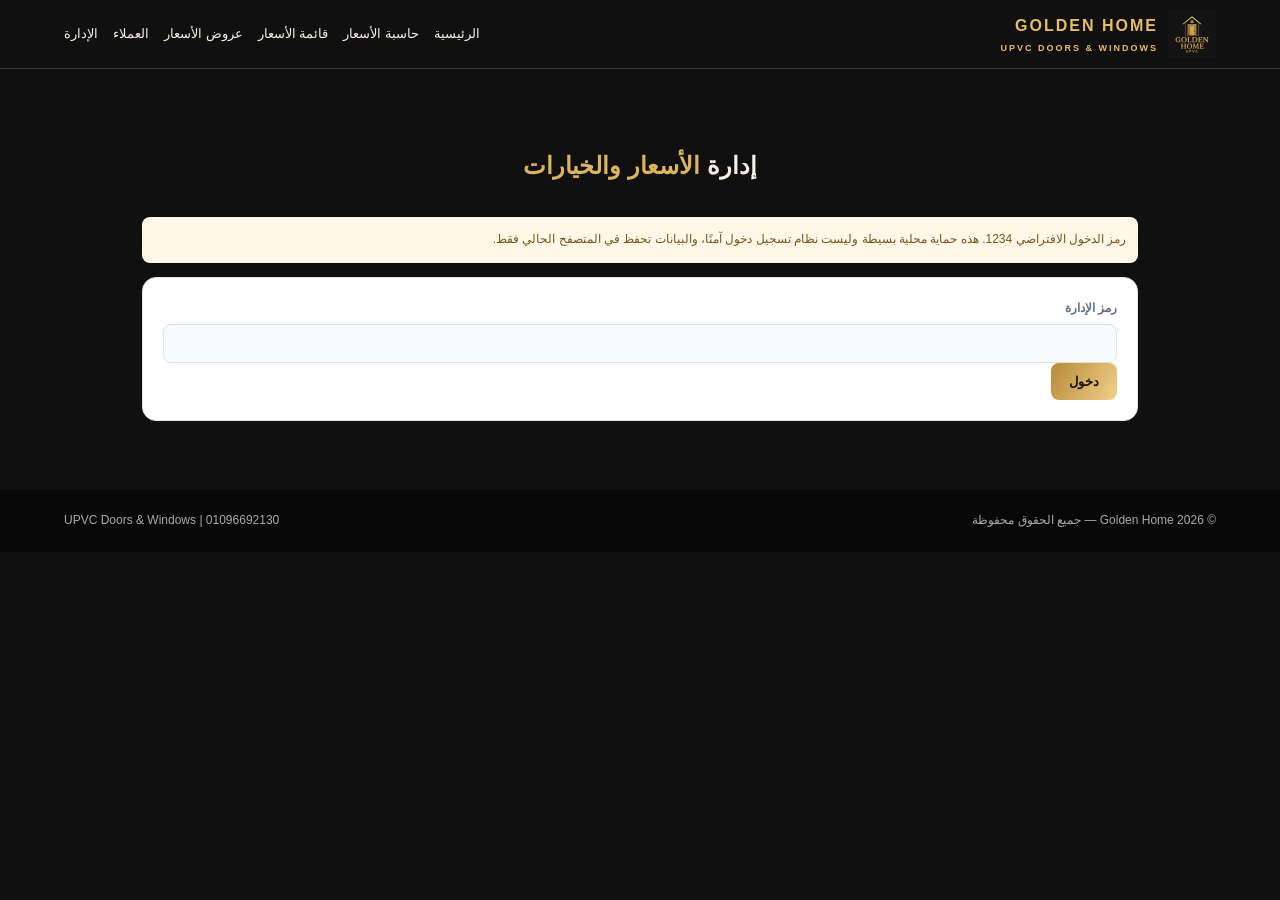
==== admin.html @ 67b8891d "Add files via upload" ====
<!doctype html><html lang="ar" dir="rtl"><head><meta charset="utf-8"><meta name="viewport" content="width=device-width,initial-scale=1"><title>إدارة الأسعار | Golden Home</title><link rel="icon" href="golden-home-logo.png"><link rel="stylesheet" href="style.css"></head><body><header class="header"><a class="brand" href="index.html"><img src="golden-home-logo.png" alt="Golden Home"><span>GOLDEN HOME<small>UPVC DOORS & WINDOWS</small></span></a><button class="menu" onclick="document.querySelector('.nav').classList.toggle('open')">☰</button><nav class="nav"><a href="index.html">الرئيسية</a><a href="calculator.html">حاسبة الأسعار</a><a href="prices.html">قائمة الأسعار</a><a href="quotes.html">عروض الأسعار</a><a href="customers.html">العملاء</a><a href="admin.html">الإدارة</a></nav></header><main class="page"><div class="heading"><h2>إدارة <em>الأسعار والخيارات</em></h2></div><div class="notice">رمز الدخول الافتراضي 1234. هذه حماية محلية بسيطة وليست نظام تسجيل دخول آمنًا، والبيانات تحفظ في المتصفح الحالي فقط.</div><section class="panel" id="loginBox"><label class="field">رمز الإدارة<input id="pin" type="password"></label><button class="btn gold" onclick="loginAdmin()">دخول</button></section><section id="adminBox" class="hidden"><div id="adminFields"></div><div class="actions"><button class="btn gold" onclick="saveAdmin()">حفظ الأسعار</button><button class="btn dark" onclick="changePin()">تغيير رمز الدخول</button></div></section></main><footer><span>© 2026 Golden Home — جميع الحقوق محفوظة</span><span>01096692130 | UPVC Doors & Windows</span></footer><script src="app.js"></script></body></html>
---- style.css ----
*{box-sizing:border-box}body{margin:0;background:#101010;color:#f5f1e8;font-family:Arial,Tahoma,sans-serif;line-height:1.8}a{text-decoration:none;color:inherit}.header{position:sticky;top:0;background:#101010;border-bottom:1px solid #49391d;padding:10px 5%;display:flex;align-items:center;justify-content:space-between;gap:15px;z-index:5}.brand{display:flex;align-items:center;gap:10px;color:#e8bd63;font-weight:bold;letter-spacing:2px}.brand img{width:48px;height:48px;object-fit:contain}.brand small{display:block;font-size:9px}.nav{display:flex;gap:15px;flex-wrap:wrap;font-size:13px}.nav a:hover{color:#e8bd63}.menu{display:none}.btn{display:inline-block;border:0;border-radius:8px;padding:11px 18px;font-weight:bold;cursor:pointer}.gold{background:linear-gradient(120deg,#b88937,#f0d18a);color:#17130b}.dark{background:#111a2d;color:white}.outline{border:1px solid #c8a35b;color:#e9c778}.hero{padding:90px 9%;min-height:390px;background:linear-gradient(90deg,#090909ee,#09090988),url('https://images.unsplash.com/photo-1600607687939-ce8a6c25118c?auto=format&fit=crop&w=1600&q=85') center/cover}.hero h1{font-size:clamp(38px,6vw,64px);line-height:1.25}.hero em,h2 em{color:#dcb45e;font-style:normal}.hero p,.muted{color:#aaa}.section,.page{padding:55px 6%;max-width:1150px;margin:auto}.heading{text-align:center;margin:0 auto 30px}.heading p{color:#aaa}.grid{display:grid;grid-template-columns:repeat(auto-fit,minmax(220px,1fr));gap:16px}.tile,.panel{background:white;color:#182033;border:1px solid #dfe4eb;border-radius:14px;padding:20px;margin:14px 0}.tile{min-height:170px;display:flex;flex-direction:column;justify-content:space-between}.field-grid,.specs{display:grid;grid-template-columns:repeat(2,minmax(0,1fr));gap:12px}.field{display:flex;flex-direction:column;gap:5px;color:#637084;font-size:12px;font-weight:bold}.field input,.field select,.field textarea,.input{width:100%;border:1px solid #dce2ea;border-radius:8px;background:#f8fafc;padding:11px;color:#172033;min-width:0}.full{grid-column:1/-1}.measure{display:grid;grid-template-columns:repeat(3,1fr);gap:8px}.area{background:#f0f3f8;color:#293449;padding:10px;border-radius:8px;display:flex;justify-content:space-between;margin:12px 0}.preview{background:#f8fafc;border:1px solid #e0e6ed;border-radius:10px;text-align:center;margin-top:12px}.preview svg{width:100%;height:160px}.addons{display:grid;grid-template-columns:repeat(2,1fr);gap:8px;margin-top:10px}.addon{border:1px solid #e4e8ee;border-radius:8px;padding:9px;color:#273247;font-size:12px;display:flex;gap:8px}.addon small{margin-right:auto}.item-head{background:#f2f5f9;padding:12px;display:flex;justify-content:space-between;color:#172033}.item-body{padding:16px}.totalbar{background:#111a2d;color:white;border-radius:9px;padding:13px;margin-top:12px;display:flex;justify-content:space-between;flex-wrap:wrap}.totalbar strong{color:#f1cf7d}.actions{display:flex;gap:9px;flex-wrap:wrap;margin-top:14px}.table{width:100%;border-collapse:collapse;color:#202a3b;font-size:13px}.table td,.table th{padding:9px;border-bottom:1px solid #e5e9ef;text-align:right}.table th{background:#f2f5f8}.adminrow{display:grid;grid-template-columns:1fr 110px 35px;gap:7px;margin:8px 0}.adminrow input{min-width:0;padding:8px;border:1px solid #ddd;border-radius:7px}.hidden{display:none!important}.notice{background:#fff8e8;color:#79551b;padding:12px;border-radius:8px;font-size:12px}footer{padding:20px 5%;background:#080808;color:#aaa;font-size:12px;display:flex;justify-content:space-between;flex-wrap:wrap}@media(max-width:700px){.header{padding:8px 3%}.brand img{width:40px;height:40px}.menu{display:block;background:none;color:#e8bd63;border:0;font-size:22px}.nav{display:none;position:absolute;top:62px;right:0;left:0;background:#111;padding:18px;flex-direction:column}.nav.open{display:flex}.section,.page{padding:35px 4%}.hero{padding:65px 6%}.field-grid,.specs{grid-template-columns:1fr}.full{grid-column:auto}.addons{grid-template-columns:1fr}.measure{gap:5px}.measure input{padding:8px 3px}.adminrow{grid-template-columns:1fr 80px 30px}.panel{padding:14px}}
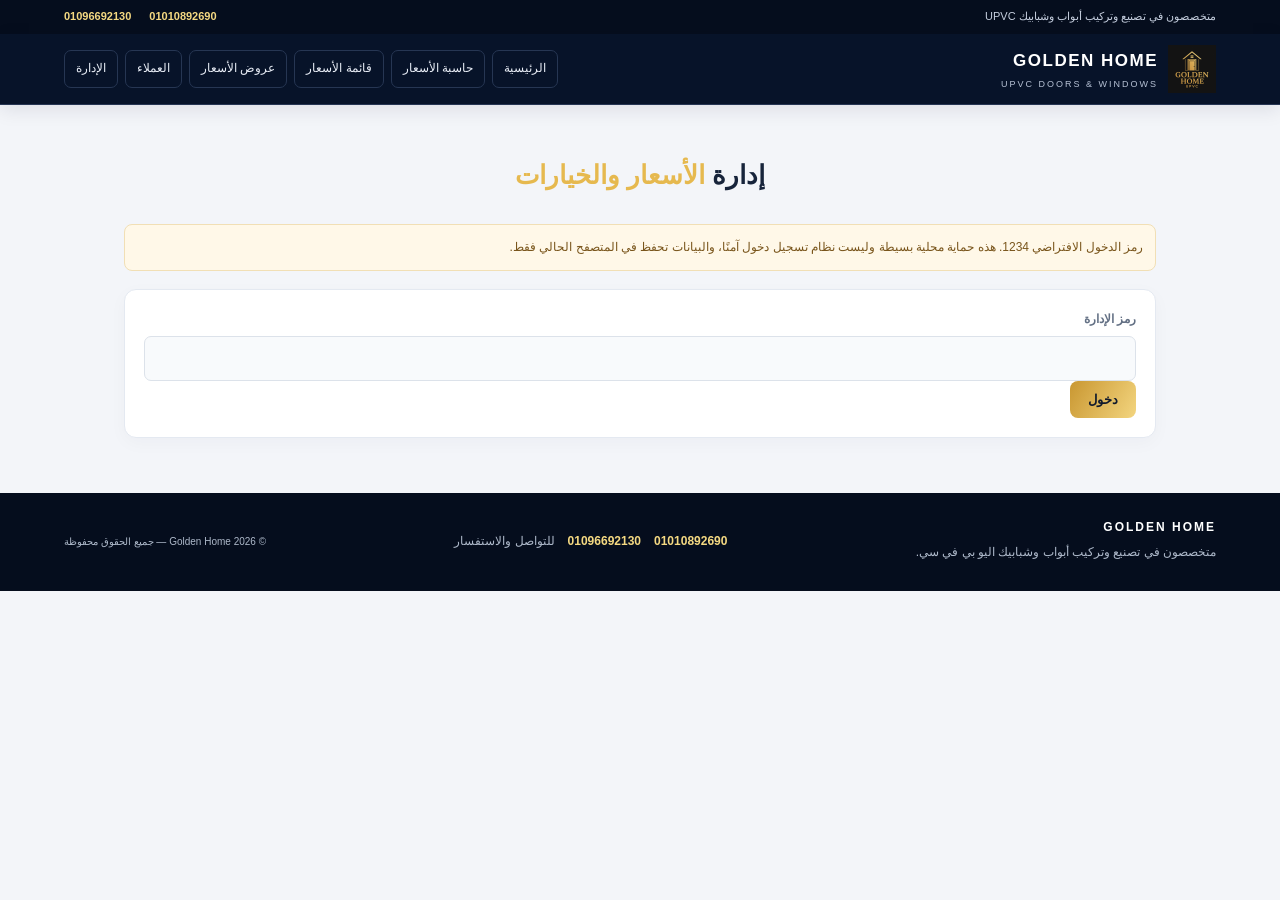
==== commit 07d08b7c: "Add files via upload" ====
--- a/admin.html
+++ b/admin.html
@@ -1 +1,2 @@
-<!doctype html><html lang="ar" dir="rtl"><head><meta charset="utf-8"><meta name="viewport" content="width=device-width,initial-scale=1"><title>إدارة الأسعار | Golden Home</title><link rel="icon" href="golden-home-logo.png"><link rel="stylesheet" href="style.css"></head><body><header class="header"><a class="brand" href="index.html"><img src="golden-home-logo.png" alt="Golden Home"><span>GOLDEN HOME<small>UPVC DOORS & WINDOWS</small></span></a><button class="menu" onclick="document.querySelector('.nav').classList.toggle('open')">☰</button><nav class="nav"><a href="index.html">الرئيسية</a><a href="calculator.html">حاسبة الأسعار</a><a href="prices.html">قائمة الأسعار</a><a href="quotes.html">عروض الأسعار</a><a href="customers.html">العملاء</a><a href="admin.html">الإدارة</a></nav></header><main class="page"><div class="heading"><h2>إدارة <em>الأسعار والخيارات</em></h2></div><div class="notice">رمز الدخول الافتراضي 1234. هذه حماية محلية بسيطة وليست نظام تسجيل دخول آمنًا، والبيانات تحفظ في المتصفح الحالي فقط.</div><section class="panel" id="loginBox"><label class="field">رمز الإدارة<input id="pin" type="password"></label><button class="btn gold" onclick="loginAdmin()">دخول</button></section><section id="adminBox" class="hidden"><div id="adminFields"></div><div class="actions"><button class="btn gold" onclick="saveAdmin()">حفظ الأسعار</button><button class="btn dark" onclick="changePin()">تغيير رمز الدخول</button></div></section></main><footer><span>© 2026 Golden Home — جميع الحقوق محفوظة</span><span>01096692130 | UPVC Doors & Windows</span></footer><script src="app.js"></script></body></html>+<!doctype html><html lang="ar" dir="rtl"><head><meta charset="utf-8"><meta name="viewport" content="width=device-width,initial-scale=1"><title>إدارة الأسعار | Golden Home</title><link rel="icon" href="golden-home-logo.png"><link rel="stylesheet" href="style.css"></head><body><div class="topline"><span>متخصصون في تصنيع وتركيب أبواب وشبابيك UPVC</span><div class="top-phones"><a href="tel:01096692130">01096692130</a><a href="tel:01010892690">01010892690</a></div></div>
+<header class="header"><a class="brand" href="index.html"><img src="golden-home-logo.png" alt="Golden Home"><span><b>GOLDEN HOME</b><small>UPVC DOORS & WINDOWS</small></span></a><button class="menu" aria-label="فتح القائمة" onclick="document.querySelector('.nav').classList.toggle('open')">☰</button><nav class="nav"><a href="index.html">الرئيسية</a><a href="calculator.html">حاسبة الأسعار</a><a href="prices.html">قائمة الأسعار</a><a href="quotes.html">عروض الأسعار</a><a href="customers.html">العملاء</a><a href="admin.html">الإدارة</a></nav></header><main class="page"><div class="heading"><h2>إدارة <em>الأسعار والخيارات</em></h2></div><div class="notice">رمز الدخول الافتراضي 1234. هذه حماية محلية بسيطة وليست نظام تسجيل دخول آمنًا، والبيانات تحفظ في المتصفح الحالي فقط.</div><section class="panel" id="loginBox"><label class="field">رمز الإدارة<input id="pin" type="password"></label><button class="btn gold" onclick="loginAdmin()">دخول</button></section><section id="adminBox" class="hidden"><div id="adminFields"></div><div class="actions"><button class="btn gold" onclick="saveAdmin()">حفظ الأسعار</button><button class="btn dark" onclick="changePin()">تغيير رمز الدخول</button></div></section></main><footer><div><b>GOLDEN HOME</b><p>متخصصون في تصنيع وتركيب أبواب وشبابيك اليو بي في سي.</p></div><div class="footer-phones"><span>للتواصل والاستفسار</span><a href="tel:01096692130">01096692130</a><a href="tel:01010892690">01010892690</a></div><small>© 2026 Golden Home — جميع الحقوق محفوظة</small></footer><script src="app.js"></script></body></html>
--- a/style.css
+++ b/style.css
@@ -1 +1 @@
-*{box-sizing:border-box}body{margin:0;background:#101010;color:#f5f1e8;font-family:Arial,Tahoma,sans-serif;line-height:1.8}a{text-decoration:none;color:inherit}.header{position:sticky;top:0;background:#101010;border-bottom:1px solid #49391d;padding:10px 5%;display:flex;align-items:center;justify-content:space-between;gap:15px;z-index:5}.brand{display:flex;align-items:center;gap:10px;color:#e8bd63;font-weight:bold;letter-spacing:2px}.brand img{width:48px;height:48px;object-fit:contain}.brand small{display:block;font-size:9px}.nav{display:flex;gap:15px;flex-wrap:wrap;font-size:13px}.nav a:hover{color:#e8bd63}.menu{display:none}.btn{display:inline-block;border:0;border-radius:8px;padding:11px 18px;font-weight:bold;cursor:pointer}.gold{background:linear-gradient(120deg,#b88937,#f0d18a);color:#17130b}.dark{background:#111a2d;color:white}.outline{border:1px solid #c8a35b;color:#e9c778}.hero{padding:90px 9%;min-height:390px;background:linear-gradient(90deg,#090909ee,#09090988),url('https://images.unsplash.com/photo-1600607687939-ce8a6c25118c?auto=format&fit=crop&w=1600&q=85') center/cover}.hero h1{font-size:clamp(38px,6vw,64px);line-height:1.25}.hero em,h2 em{color:#dcb45e;font-style:normal}.hero p,.muted{color:#aaa}.section,.page{padding:55px 6%;max-width:1150px;margin:auto}.heading{text-align:center;margin:0 auto 30px}.heading p{color:#aaa}.grid{display:grid;grid-template-columns:repeat(auto-fit,minmax(220px,1fr));gap:16px}.tile,.panel{background:white;color:#182033;border:1px solid #dfe4eb;border-radius:14px;padding:20px;margin:14px 0}.tile{min-height:170px;display:flex;flex-direction:column;justify-content:space-between}.field-grid,.specs{display:grid;grid-template-columns:repeat(2,minmax(0,1fr));gap:12px}.field{display:flex;flex-direction:column;gap:5px;color:#637084;font-size:12px;font-weight:bold}.field input,.field select,.field textarea,.input{width:100%;border:1px solid #dce2ea;border-radius:8px;background:#f8fafc;padding:11px;color:#172033;min-width:0}.full{grid-column:1/-1}.measure{display:grid;grid-template-columns:repeat(3,1fr);gap:8px}.area{background:#f0f3f8;color:#293449;padding:10px;border-radius:8px;display:flex;justify-content:space-between;margin:12px 0}.preview{background:#f8fafc;border:1px solid #e0e6ed;border-radius:10px;text-align:center;margin-top:12px}.preview svg{width:100%;height:160px}.addons{display:grid;grid-template-columns:repeat(2,1fr);gap:8px;margin-top:10px}.addon{border:1px solid #e4e8ee;border-radius:8px;padding:9px;color:#273247;font-size:12px;display:flex;gap:8px}.addon small{margin-right:auto}.item-head{background:#f2f5f9;padding:12px;display:flex;justify-content:space-between;color:#172033}.item-body{padding:16px}.totalbar{background:#111a2d;color:white;border-radius:9px;padding:13px;margin-top:12px;display:flex;justify-content:space-between;flex-wrap:wrap}.totalbar strong{color:#f1cf7d}.actions{display:flex;gap:9px;flex-wrap:wrap;margin-top:14px}.table{width:100%;border-collapse:collapse;color:#202a3b;font-size:13px}.table td,.table th{padding:9px;border-bottom:1px solid #e5e9ef;text-align:right}.table th{background:#f2f5f8}.adminrow{display:grid;grid-template-columns:1fr 110px 35px;gap:7px;margin:8px 0}.adminrow input{min-width:0;padding:8px;border:1px solid #ddd;border-radius:7px}.hidden{display:none!important}.notice{background:#fff8e8;color:#79551b;padding:12px;border-radius:8px;font-size:12px}footer{padding:20px 5%;background:#080808;color:#aaa;font-size:12px;display:flex;justify-content:space-between;flex-wrap:wrap}@media(max-width:700px){.header{padding:8px 3%}.brand img{width:40px;height:40px}.menu{display:block;background:none;color:#e8bd63;border:0;font-size:22px}.nav{display:none;position:absolute;top:62px;right:0;left:0;background:#111;padding:18px;flex-direction:column}.nav.open{display:flex}.section,.page{padding:35px 4%}.hero{padding:65px 6%}.field-grid,.specs{grid-template-columns:1fr}.full{grid-column:auto}.addons{grid-template-columns:1fr}.measure{gap:5px}.measure input{padding:8px 3px}.adminrow{grid-template-columns:1fr 80px 30px}.panel{padding:14px}}+:root{--navy:#071329;--navy2:#101f3b;--ink:#17243b;--muted:#748096;--gold:#e6b94f;--gold2:#f5d982;--line:#e4e9f1;--paper:#fff;--bg:#f3f5f9;--teal:#0e9c91}*{box-sizing:border-box}html{scroll-behavior:smooth}body{margin:0;background:var(--bg);color:var(--ink);font-family:Arial,Tahoma,sans-serif;line-height:1.8}a{text-decoration:none;color:inherit}.topline{min-height:34px;padding:5px 5%;display:flex;justify-content:space-between;align-items:center;gap:12px;background:#050d1d;color:#c6cfdf;font-size:11px}.top-phones{display:flex;gap:18px;direction:ltr}.top-phones a,.footer-phones a{color:var(--gold2);font-weight:700}.header{position:sticky;top:0;background:var(--navy);color:#fff;border-bottom:1px solid #263553;padding:11px 5%;display:flex;align-items:center;justify-content:space-between;gap:16px;z-index:20;box-shadow:0 5px 18px #07132918}.brand{display:flex;align-items:center;gap:10px;color:#fff;letter-spacing:1.5px;white-space:nowrap}.brand img{width:48px;height:48px;object-fit:contain}.brand b{font-size:17px}.brand small{display:block;font-size:9px;letter-spacing:2px;color:#b7c2d5}.nav{display:flex;gap:7px;flex-wrap:wrap;align-items:center}.nav a{font-size:12px;padding:7px 11px;border:1px solid #263653;border-radius:7px;color:#e8edf6;transition:.2s}.nav a:hover,.nav a:focus{background:var(--gold);border-color:var(--gold);color:#101a2c}.menu{display:none;background:none;color:var(--gold2);border:0;font-size:25px;cursor:pointer}.hero{min-height:430px;padding:72px 7%;display:flex;align-items:center;background:radial-gradient(circle at 80% 30%,#20375d 0,#0d1b34 35%,#050d1d 78%);color:white;position:relative;overflow:hidden}.hero:after{content:"";position:absolute;width:370px;height:370px;border:1px solid #d9b45140;border-radius:50%;left:-90px;top:20px;box-shadow:0 0 0 35px #d9b4510b,0 0 0 75px #d9b45108}.hero-inner{max-width:850px;position:relative;z-index:1}.eyebrow{display:inline-block;color:var(--gold2);font-size:12px;font-weight:700;letter-spacing:1.5px}.eyebrow.light{color:#9a762b;letter-spacing:0}.hero h1{font-size:clamp(34px,6vw,58px);line-height:1.25;margin:14px 0}.hero h1 em,h2 em{color:var(--gold);font-style:normal}.hero p{max-width:620px;color:#c4cede;font-size:16px}.hero-actions{display:flex;gap:10px;flex-wrap:wrap;margin-top:25px}.hero-points{display:flex;gap:22px;flex-wrap:wrap;margin-top:28px;color:#d6deea;font-size:12px}.hero-points span:before{content:"✓";color:var(--gold);margin-left:7px}.btn{display:inline-flex;align-items:center;justify-content:center;border:0;border-radius:8px;padding:11px 18px;font-weight:bold;cursor:pointer;font-family:inherit;font-size:13px;transition:.18s}.btn:hover{transform:translateY(-1px);filter:brightness(1.04)}.gold{background:linear-gradient(120deg,#c99731,#f3d57f);color:#111a2c}.dark{background:var(--navy);color:white}.outline{border:1px solid var(--gold);color:#a47a20;background:transparent}.ghost{border:1px solid #8e9bb2;color:#fff;background:#ffffff0b}.section,.page{padding:42px 5%;max-width:1160px;margin:auto}.heading{text-align:center;margin:0 auto 25px}.heading h2{font-size:26px;margin:5px 0}.heading p{color:var(--muted);font-size:13px;margin:4px auto;max-width:680px}.grid{display:grid;grid-template-columns:repeat(auto-fit,minmax(205px,1fr));gap:14px}.tile,.panel{background:var(--paper);color:var(--ink);border:1px solid var(--line);border-radius:12px;padding:19px;margin:13px 0;box-shadow:0 5px 18px #14213a08}.tile{min-height:170px;display:flex;flex-direction:column;justify-content:space-between;border-top:3px solid var(--gold)}.tile h3{margin:0 0 5px}.tile p{color:var(--muted);font-size:13px}.field-grid,.specs{display:grid;grid-template-columns:repeat(2,minmax(0,1fr));gap:12px}.field{display:flex;flex-direction:column;gap:5px;color:#637084;font-size:12px;font-weight:bold}.field input,.field select,.field textarea,.input{width:100%;border:1px solid #dce2ea;border-radius:7px;background:#f8fafc;padding:10px;color:#172033;min-width:0;font:inherit;font-size:13px}.field input:focus,.field select:focus{outline:2px solid #e6b94f55;border-color:#c69b3e}.full{grid-column:1/-1}.measure{display:grid;grid-template-columns:repeat(3,1fr);gap:8px}.area{background:#f0f3f8;color:#293449;padding:10px;border-radius:8px;display:flex;justify-content:space-between;margin:12px 0;font-size:12px}.preview{background:#f8fafc;border:1px solid #e0e6ed;border-radius:10px;text-align:center;margin-top:12px}.preview svg{width:100%;height:160px}.addons{display:grid;grid-template-columns:repeat(2,1fr);gap:8px;margin-top:10px}.addon{border:1px solid #e4e8ee;border-radius:8px;padding:9px;color:#273247;font-size:12px;display:flex;gap:8px;align-items:center}.addon small{margin-right:auto;color:#8b6b27}.item-head{background:var(--navy);padding:11px 14px;display:flex;justify-content:space-between;color:white;border-radius:8px}.item-head button{border:1px solid #65718a;background:#172947;color:#fff;border-radius:6px;padding:4px 10px;cursor:pointer}.item-body{padding:15px 3px}.item-body h4{margin:8px 0;color:#26344d}.totalbar{background:var(--navy);color:white;border-radius:9px;padding:13px;margin-top:12px;display:flex;justify-content:space-between;flex-wrap:wrap;gap:8px}.totalbar strong{color:var(--gold2)}.actions{display:flex;gap:9px;flex-wrap:wrap;margin-top:14px}.table{width:100%;border-collapse:collapse;color:#202a3b;font-size:13px}.table td,.table th{padding:9px;border-bottom:1px solid #e5e9ef;text-align:right}.table th{background:#f2f5f8}.adminrow{display:grid;grid-template-columns:1fr 110px 35px;gap:7px;margin:8px 0}.adminrow input{min-width:0;padding:8px;border:1px solid #ddd;border-radius:7px}.hidden{display:none!important}.notice{background:#fff8e8;color:#79551b;padding:12px;border-radius:8px;font-size:12px;border:1px solid #f1dfb5}footer{padding:24px 5%;background:#050d1d;color:#aeb9ca;font-size:12px;display:flex;justify-content:space-between;align-items:center;gap:18px;flex-wrap:wrap}footer b{color:#fff;letter-spacing:2px}footer p{margin:3px 0}.footer-phones{display:flex;gap:13px;align-items:center;flex-wrap:wrap;direction:ltr}.footer-phones span{direction:rtl;color:#aeb9ca}.page>.panel:first-of-type{margin-top:18px}@media(max-width:760px){.topline{padding:5px 3%;font-size:10px;flex-wrap:wrap}.top-phones{gap:10px}.header{padding:8px 3%}.brand img{width:40px;height:40px}.brand b{font-size:15px}.menu{display:block}.nav{display:none;position:absolute;top:100%;right:0;left:0;background:#08152c;padding:14px;flex-direction:column;align-items:stretch;border-top:1px solid #263653}.nav.open{display:flex}.nav a{text-align:center}.section,.page{padding:30px 4%}.hero{padding:55px 6%;min-height:390px}.hero:after{width:230px;height:230px;left:-110px}.hero p{font-size:14px}.hero-points{gap:10px}.heading h2{font-size:22px}.field-grid,.specs{grid-template-columns:1fr}.full{grid-column:auto}.addons{grid-template-columns:1fr}.measure{gap:5px}.measure input{padding:8px 3px}.adminrow{grid-template-columns:1fr 80px 30px}.panel{padding:14px}footer{align-items:flex-start;flex-direction:column}.footer-phones{direction:ltr}}
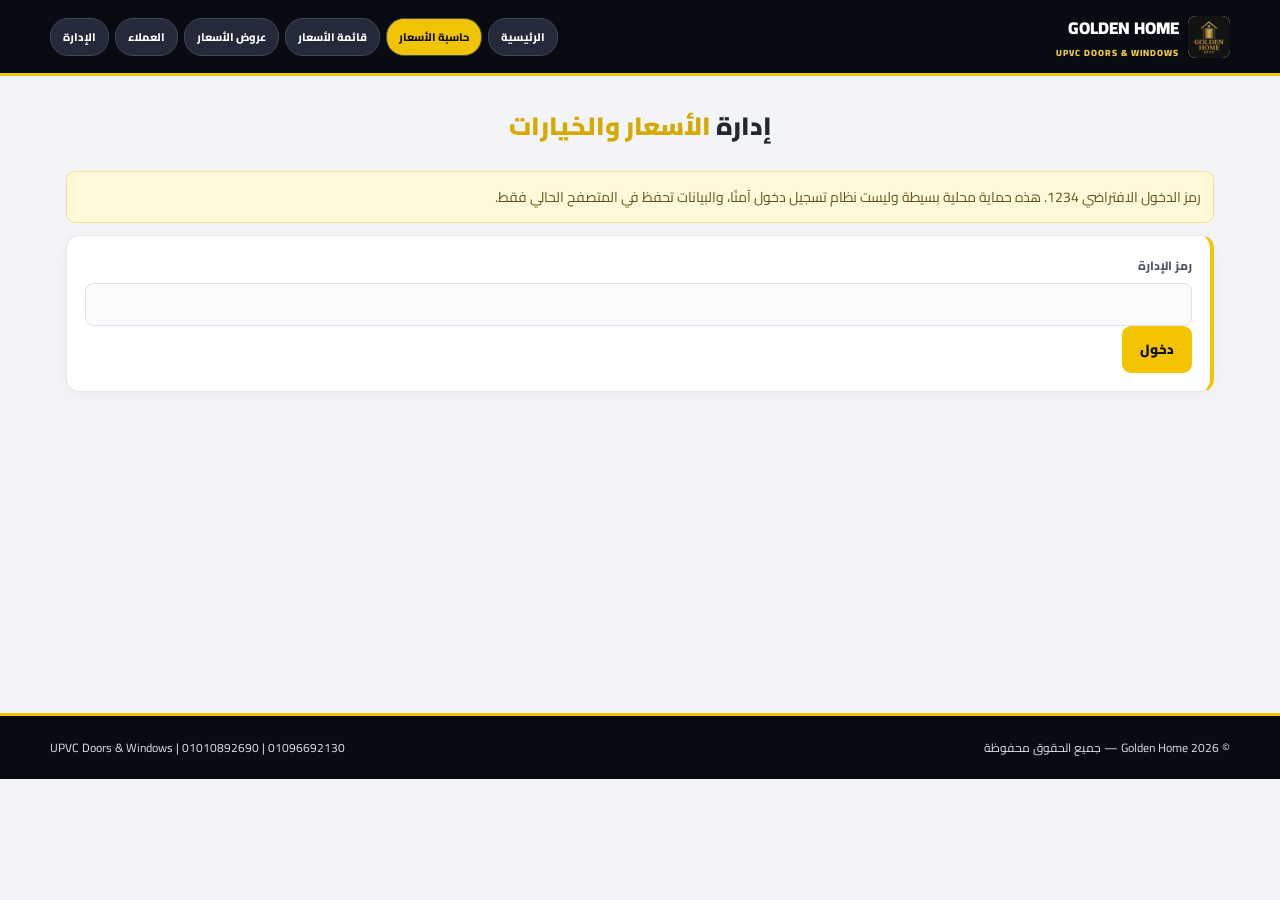
==== commit 62491806: "Add files via upload" ====
--- a/admin.html
+++ b/admin.html
@@ -1,2 +1 @@
-<!doctype html><html lang="ar" dir="rtl"><head><meta charset="utf-8"><meta name="viewport" content="width=device-width,initial-scale=1"><title>إدارة الأسعار | Golden Home</title><link rel="icon" href="golden-home-logo.png"><link rel="stylesheet" href="style.css"></head><body><div class="topline"><span>متخصصون في تصنيع وتركيب أبواب وشبابيك UPVC</span><div class="top-phones"><a href="tel:01096692130">01096692130</a><a href="tel:01010892690">01010892690</a></div></div>
-<header class="header"><a class="brand" href="index.html"><img src="golden-home-logo.png" alt="Golden Home"><span><b>GOLDEN HOME</b><small>UPVC DOORS & WINDOWS</small></span></a><button class="menu" aria-label="فتح القائمة" onclick="document.querySelector('.nav').classList.toggle('open')">☰</button><nav class="nav"><a href="index.html">الرئيسية</a><a href="calculator.html">حاسبة الأسعار</a><a href="prices.html">قائمة الأسعار</a><a href="quotes.html">عروض الأسعار</a><a href="customers.html">العملاء</a><a href="admin.html">الإدارة</a></nav></header><main class="page"><div class="heading"><h2>إدارة <em>الأسعار والخيارات</em></h2></div><div class="notice">رمز الدخول الافتراضي 1234. هذه حماية محلية بسيطة وليست نظام تسجيل دخول آمنًا، والبيانات تحفظ في المتصفح الحالي فقط.</div><section class="panel" id="loginBox"><label class="field">رمز الإدارة<input id="pin" type="password"></label><button class="btn gold" onclick="loginAdmin()">دخول</button></section><section id="adminBox" class="hidden"><div id="adminFields"></div><div class="actions"><button class="btn gold" onclick="saveAdmin()">حفظ الأسعار</button><button class="btn dark" onclick="changePin()">تغيير رمز الدخول</button></div></section></main><footer><div><b>GOLDEN HOME</b><p>متخصصون في تصنيع وتركيب أبواب وشبابيك اليو بي في سي.</p></div><div class="footer-phones"><span>للتواصل والاستفسار</span><a href="tel:01096692130">01096692130</a><a href="tel:01010892690">01010892690</a></div><small>© 2026 Golden Home — جميع الحقوق محفوظة</small></footer><script src="app.js"></script></body></html>+<!doctype html><html lang="ar" dir="rtl"><head><meta charset="utf-8"><meta name="viewport" content="width=device-width,initial-scale=1"><title>إدارة الأسعار | Golden Home</title><link rel="icon" href="golden-home-logo.png"><link rel="stylesheet" href="style.css"></head><body><header class="header"><a class="brand" href="index.html"><img src="golden-home-logo.png" alt="Golden Home"><span>GOLDEN HOME<small>UPVC DOORS & WINDOWS</small></span></a><button class="menu" onclick="document.querySelector('.nav').classList.toggle('open')">☰</button><nav class="nav"><a href="index.html">الرئيسية</a><a href="calculator.html">حاسبة الأسعار</a><a href="prices.html">قائمة الأسعار</a><a href="quotes.html">عروض الأسعار</a><a href="customers.html">العملاء</a><a href="admin.html">الإدارة</a></nav></header><main class="page"><div class="heading"><h2>إدارة <em>الأسعار والخيارات</em></h2></div><div class="notice">رمز الدخول الافتراضي 1234. هذه حماية محلية بسيطة وليست نظام تسجيل دخول آمنًا، والبيانات تحفظ في المتصفح الحالي فقط.</div><section class="panel" id="loginBox"><label class="field">رمز الإدارة<input id="pin" type="password"></label><button class="btn gold" onclick="loginAdmin()">دخول</button></section><section id="adminBox" class="hidden"><div id="adminFields"></div><div class="actions"><button class="btn gold" onclick="saveAdmin()">حفظ الأسعار</button><button class="btn dark" onclick="changePin()">تغيير رمز الدخول</button></div></section></main><footer><span>© 2026 Golden Home — جميع الحقوق محفوظة</span><span>01096692130 | 01010892690 | UPVC Doors & Windows</span></footer><script src="app.js"></script></body></html>
--- a/style.css
+++ b/style.css
@@ -1 +1,3 @@
-:root{--navy:#071329;--navy2:#101f3b;--ink:#17243b;--muted:#748096;--gold:#e6b94f;--gold2:#f5d982;--line:#e4e9f1;--paper:#fff;--bg:#f3f5f9;--teal:#0e9c91}*{box-sizing:border-box}html{scroll-behavior:smooth}body{margin:0;background:var(--bg);color:var(--ink);font-family:Arial,Tahoma,sans-serif;line-height:1.8}a{text-decoration:none;color:inherit}.topline{min-height:34px;padding:5px 5%;display:flex;justify-content:space-between;align-items:center;gap:12px;background:#050d1d;color:#c6cfdf;font-size:11px}.top-phones{display:flex;gap:18px;direction:ltr}.top-phones a,.footer-phones a{color:var(--gold2);font-weight:700}.header{position:sticky;top:0;background:var(--navy);color:#fff;border-bottom:1px solid #263553;padding:11px 5%;display:flex;align-items:center;justify-content:space-between;gap:16px;z-index:20;box-shadow:0 5px 18px #07132918}.brand{display:flex;align-items:center;gap:10px;color:#fff;letter-spacing:1.5px;white-space:nowrap}.brand img{width:48px;height:48px;object-fit:contain}.brand b{font-size:17px}.brand small{display:block;font-size:9px;letter-spacing:2px;color:#b7c2d5}.nav{display:flex;gap:7px;flex-wrap:wrap;align-items:center}.nav a{font-size:12px;padding:7px 11px;border:1px solid #263653;border-radius:7px;color:#e8edf6;transition:.2s}.nav a:hover,.nav a:focus{background:var(--gold);border-color:var(--gold);color:#101a2c}.menu{display:none;background:none;color:var(--gold2);border:0;font-size:25px;cursor:pointer}.hero{min-height:430px;padding:72px 7%;display:flex;align-items:center;background:radial-gradient(circle at 80% 30%,#20375d 0,#0d1b34 35%,#050d1d 78%);color:white;position:relative;overflow:hidden}.hero:after{content:"";position:absolute;width:370px;height:370px;border:1px solid #d9b45140;border-radius:50%;left:-90px;top:20px;box-shadow:0 0 0 35px #d9b4510b,0 0 0 75px #d9b45108}.hero-inner{max-width:850px;position:relative;z-index:1}.eyebrow{display:inline-block;color:var(--gold2);font-size:12px;font-weight:700;letter-spacing:1.5px}.eyebrow.light{color:#9a762b;letter-spacing:0}.hero h1{font-size:clamp(34px,6vw,58px);line-height:1.25;margin:14px 0}.hero h1 em,h2 em{color:var(--gold);font-style:normal}.hero p{max-width:620px;color:#c4cede;font-size:16px}.hero-actions{display:flex;gap:10px;flex-wrap:wrap;margin-top:25px}.hero-points{display:flex;gap:22px;flex-wrap:wrap;margin-top:28px;color:#d6deea;font-size:12px}.hero-points span:before{content:"✓";color:var(--gold);margin-left:7px}.btn{display:inline-flex;align-items:center;justify-content:center;border:0;border-radius:8px;padding:11px 18px;font-weight:bold;cursor:pointer;font-family:inherit;font-size:13px;transition:.18s}.btn:hover{transform:translateY(-1px);filter:brightness(1.04)}.gold{background:linear-gradient(120deg,#c99731,#f3d57f);color:#111a2c}.dark{background:var(--navy);color:white}.outline{border:1px solid var(--gold);color:#a47a20;background:transparent}.ghost{border:1px solid #8e9bb2;color:#fff;background:#ffffff0b}.section,.page{padding:42px 5%;max-width:1160px;margin:auto}.heading{text-align:center;margin:0 auto 25px}.heading h2{font-size:26px;margin:5px 0}.heading p{color:var(--muted);font-size:13px;margin:4px auto;max-width:680px}.grid{display:grid;grid-template-columns:repeat(auto-fit,minmax(205px,1fr));gap:14px}.tile,.panel{background:var(--paper);color:var(--ink);border:1px solid var(--line);border-radius:12px;padding:19px;margin:13px 0;box-shadow:0 5px 18px #14213a08}.tile{min-height:170px;display:flex;flex-direction:column;justify-content:space-between;border-top:3px solid var(--gold)}.tile h3{margin:0 0 5px}.tile p{color:var(--muted);font-size:13px}.field-grid,.specs{display:grid;grid-template-columns:repeat(2,minmax(0,1fr));gap:12px}.field{display:flex;flex-direction:column;gap:5px;color:#637084;font-size:12px;font-weight:bold}.field input,.field select,.field textarea,.input{width:100%;border:1px solid #dce2ea;border-radius:7px;background:#f8fafc;padding:10px;color:#172033;min-width:0;font:inherit;font-size:13px}.field input:focus,.field select:focus{outline:2px solid #e6b94f55;border-color:#c69b3e}.full{grid-column:1/-1}.measure{display:grid;grid-template-columns:repeat(3,1fr);gap:8px}.area{background:#f0f3f8;color:#293449;padding:10px;border-radius:8px;display:flex;justify-content:space-between;margin:12px 0;font-size:12px}.preview{background:#f8fafc;border:1px solid #e0e6ed;border-radius:10px;text-align:center;margin-top:12px}.preview svg{width:100%;height:160px}.addons{display:grid;grid-template-columns:repeat(2,1fr);gap:8px;margin-top:10px}.addon{border:1px solid #e4e8ee;border-radius:8px;padding:9px;color:#273247;font-size:12px;display:flex;gap:8px;align-items:center}.addon small{margin-right:auto;color:#8b6b27}.item-head{background:var(--navy);padding:11px 14px;display:flex;justify-content:space-between;color:white;border-radius:8px}.item-head button{border:1px solid #65718a;background:#172947;color:#fff;border-radius:6px;padding:4px 10px;cursor:pointer}.item-body{padding:15px 3px}.item-body h4{margin:8px 0;color:#26344d}.totalbar{background:var(--navy);color:white;border-radius:9px;padding:13px;margin-top:12px;display:flex;justify-content:space-between;flex-wrap:wrap;gap:8px}.totalbar strong{color:var(--gold2)}.actions{display:flex;gap:9px;flex-wrap:wrap;margin-top:14px}.table{width:100%;border-collapse:collapse;color:#202a3b;font-size:13px}.table td,.table th{padding:9px;border-bottom:1px solid #e5e9ef;text-align:right}.table th{background:#f2f5f8}.adminrow{display:grid;grid-template-columns:1fr 110px 35px;gap:7px;margin:8px 0}.adminrow input{min-width:0;padding:8px;border:1px solid #ddd;border-radius:7px}.hidden{display:none!important}.notice{background:#fff8e8;color:#79551b;padding:12px;border-radius:8px;font-size:12px;border:1px solid #f1dfb5}footer{padding:24px 5%;background:#050d1d;color:#aeb9ca;font-size:12px;display:flex;justify-content:space-between;align-items:center;gap:18px;flex-wrap:wrap}footer b{color:#fff;letter-spacing:2px}footer p{margin:3px 0}.footer-phones{display:flex;gap:13px;align-items:center;flex-wrap:wrap;direction:ltr}.footer-phones span{direction:rtl;color:#aeb9ca}.page>.panel:first-of-type{margin-top:18px}@media(max-width:760px){.topline{padding:5px 3%;font-size:10px;flex-wrap:wrap}.top-phones{gap:10px}.header{padding:8px 3%}.brand img{width:40px;height:40px}.brand b{font-size:15px}.menu{display:block}.nav{display:none;position:absolute;top:100%;right:0;left:0;background:#08152c;padding:14px;flex-direction:column;align-items:stretch;border-top:1px solid #263653}.nav.open{display:flex}.nav a{text-align:center}.section,.page{padding:30px 4%}.hero{padding:55px 6%;min-height:390px}.hero:after{width:230px;height:230px;left:-110px}.hero p{font-size:14px}.hero-points{gap:10px}.heading h2{font-size:22px}.field-grid,.specs{grid-template-columns:1fr}.full{grid-column:auto}.addons{grid-template-columns:1fr}.measure{gap:5px}.measure input{padding:8px 3px}.adminrow{grid-template-columns:1fr 80px 30px}.panel{padding:14px}footer{align-items:flex-start;flex-direction:column}.footer-phones{direction:ltr}}
+@import url('https://fonts.googleapis.com/css2?family=Cairo:wght@400;500;600;700;800;900&display=swap');
+:root{--ink:#10121b;--yellow:#f5c400;--gold:#e9b900;--green:#13a879;--blue:#2189d5;--red:#e34b55;--bg:#f3f4f7;--line:#e6e7eb;--muted:#737987}*{box-sizing:border-box}html{scroll-behavior:smooth}body{margin:0;background:var(--bg);color:#242733;font-family:'Cairo',Tahoma,Arial,sans-serif;font-size:14px}.header{background:#090b13;color:#fff;padding:12px max(16px,calc((100% - 1180px)/2));display:flex;align-items:center;gap:18px;flex-wrap:wrap;border-bottom:3px solid var(--yellow);position:sticky;top:0;z-index:20}.brand{display:flex;align-items:center;gap:9px;color:#fff;text-decoration:none;font-weight:900;font-size:17px;white-space:nowrap}.brand img{width:42px;height:42px;object-fit:contain;border-radius:8px;background:#fff}.brand small{display:block;font-size:9px;color:#e8c64a;letter-spacing:1px}.nav{display:flex;gap:6px;flex-wrap:wrap;margin-inline-start:auto}.nav a{color:#fff;text-decoration:none;font-size:11px;font-weight:800;padding:8px 12px;border-radius:18px;background:#242a3a;border:1px solid #41485a}.nav a:nth-child(2){background:#f0c400;color:#111}.nav a:hover{filter:brightness(1.15);transform:translateY(-1px)}.menu{display:none;background:#252b3a;color:#fff;border:0;border-radius:8px;padding:8px 12px;font-size:20px}.hero{background:linear-gradient(120deg,#0a0c14ed,#111827d9),url('https://images.unsplash.com/photo-1600607687939-ce8a6c25118c?auto=format&fit=crop&w=1600&q=80') center/cover;color:#fff;padding:76px 22px;text-align:center;border-bottom:4px solid var(--yellow)}.hero h1{font-size:clamp(32px,6vw,58px);line-height:1.3;margin:8px}.hero p{color:#d5d7de}.hero em,.heading em{font-style:normal;color:#d6a900}.eyebrow{color:#f5ca19!important;font-weight:900}.section,.page{max-width:1180px;margin:26px auto;padding:0 16px}.heading{text-align:center;margin:20px auto 22px}.heading h2{font-size:25px;margin:0 0 6px;font-weight:900}.heading p{color:var(--muted);margin:4px}.grid{display:grid;grid-template-columns:repeat(auto-fit,minmax(210px,1fr));gap:14px}.tile,.panel{background:#fff;border:1px solid #e5e6ea;border-right:4px solid var(--yellow);border-radius:13px;padding:18px;margin-bottom:14px;box-shadow:0 4px 15px #151b2a08}.tile h3,.panel h3{margin:0 0 12px;font-size:17px;font-weight:900}.tile p{color:var(--muted)}.btn{display:inline-flex;justify-content:center;align-items:center;border:0;border-radius:9px;padding:11px 18px;font-family:inherit;font-weight:900;text-decoration:none;cursor:pointer}.btn.gold{background:var(--yellow);color:#111}.btn.dark{background:#111522;color:#fff}.btn.green{background:var(--green);color:#fff}.btn:hover{filter:brightness(.96)}.page{min-height:65vh}.field-grid,.specs,.measure{display:grid;grid-template-columns:repeat(2,minmax(0,1fr));gap:12px}.field{display:flex;flex-direction:column;gap:6px;font-size:12px;font-weight:800;color:#515766}.field input,.field select,.field textarea,.adminrow input{width:100%;min-height:42px;border:1px solid #dfe2e8;border-radius:8px;background:#fafbfc;padding:9px 11px;font:inherit;color:#242733;outline:none}.field input:focus,.field select:focus{border-color:#d6ae00;box-shadow:0 0 0 3px #f5c40022}.item-head{display:flex;align-items:center;justify-content:space-between;border-bottom:1px solid var(--line);padding-bottom:10px;margin-bottom:12px}.item-head b{font-size:15px}.item-head button{background:#fff0f0;color:#c8323d;border:1px solid #ffd4d7;border-radius:7px;padding:6px 12px;font-family:inherit;font-weight:800}.item-body h4{font-size:13px;margin:16px 0 9px}.area{margin:12px 0;background:#f7f8fa;border-radius:8px;padding:10px;color:#5b6270}.area b{color:#111522}.specs{grid-template-columns:repeat(2,minmax(0,1fr))}.field.full{grid-column:1/-1}.preview{background:#f7f9fc;border:1px solid #e6eaf0;border-radius:10px;padding:12px;text-align:center;margin:14px 0}.preview svg{width:min(100%,290px);height:165px}.preview p{font-size:11px;color:#6b7280;margin:0}.addons{display:grid;grid-template-columns:repeat(2,minmax(0,1fr));gap:8px}.addon{display:flex;align-items:center;gap:8px;border:1px solid #e5e7eb;border-radius:8px;padding:9px;font-size:12px;font-weight:700}.addon input{accent-color:#d8b000}.addon small{margin-inline-start:auto;color:#a17c00;font-size:10px;white-space:nowrap}.totalbar{display:flex;justify-content:space-between;align-items:center;background:#111522;color:#fff;border-radius:9px;padding:12px;margin-top:14px;gap:10px}.totalbar strong{color:#ffda32}.actions{display:flex;gap:10px;flex-wrap:wrap;margin-top:14px}.notice{background:#fff8d9;border:1px solid #f3df8c;border-radius:9px;padding:12px;margin:12px 0;color:#65551a}.table{width:100%;border-collapse:collapse;background:#fff}.table th,.table td{padding:11px;border-bottom:1px solid var(--line);text-align:right}.table th{background:#f6f7f9}.adminrow{display:grid;grid-template-columns:1fr 120px 40px;gap:8px;margin:8px 0}.hidden{display:none!important}footer{background:#090b13;color:#dfe2e8;padding:20px max(16px,calc((100% - 1180px)/2));display:flex;justify-content:space-between;gap:12px;flex-wrap:wrap;font-size:12px;border-top:3px solid var(--yellow)}.phone-strip{display:flex;justify-content:center;gap:10px;flex-wrap:wrap;margin:16px 0}.phone-strip a{color:#111522;text-decoration:none;background:#fff;border:1px solid #e2e4e8;border-radius:30px;padding:7px 13px;font-weight:900;direction:ltr}
+@media(max-width:760px){.header{padding:9px 12px}.brand{font-size:14px}.brand img{width:36px;height:36px}.menu{display:block;margin-inline-start:auto}.nav{display:none;width:100%;margin:0;grid-template-columns:repeat(3,1fr)}.nav.open{display:grid}.nav a{text-align:center;padding:8px 5px;font-size:10px}.hero{padding:48px 16px}.section,.page{margin:18px auto;padding:0 10px}.heading h2{font-size:21px}.panel{padding:13px}.field-grid,.specs,.measure{gap:8px}.field{font-size:11px}.field input,.field select{min-height:40px;padding:7px}.addons{grid-template-columns:1fr}.totalbar{font-size:12px}.adminrow{grid-template-columns:1fr 85px 34px}footer{font-size:11px}}
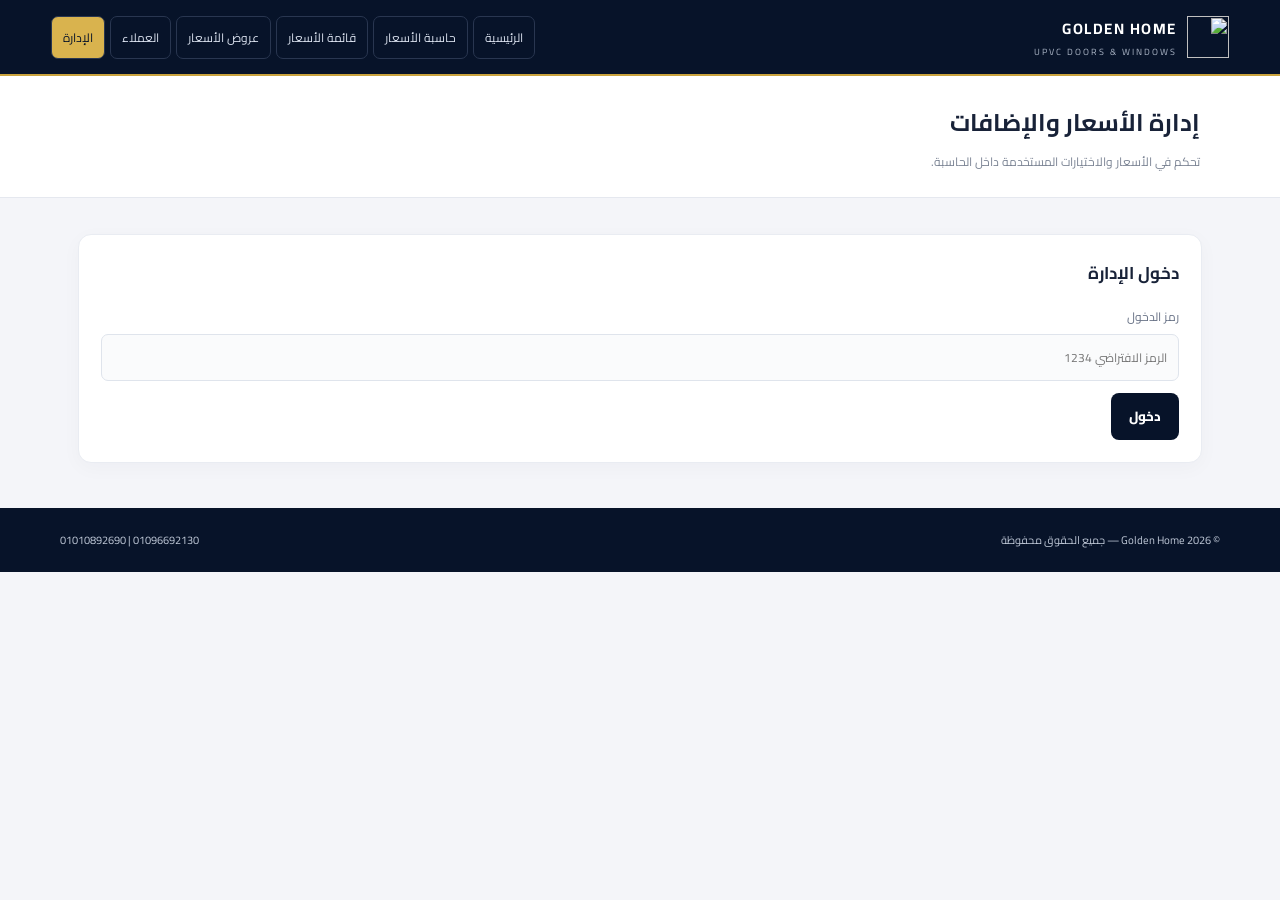
==== commit 937b4dc8: "Add files via upload" ====
--- a/admin.html
+++ b/admin.html
@@ -1 +1 @@
-<!doctype html><html lang="ar" dir="rtl"><head><meta charset="utf-8"><meta name="viewport" content="width=device-width,initial-scale=1"><title>إدارة الأسعار | Golden Home</title><link rel="icon" href="golden-home-logo.png"><link rel="stylesheet" href="style.css"></head><body><header class="header"><a class="brand" href="index.html"><img src="golden-home-logo.png" alt="Golden Home"><span>GOLDEN HOME<small>UPVC DOORS & WINDOWS</small></span></a><button class="menu" onclick="document.querySelector('.nav').classList.toggle('open')">☰</button><nav class="nav"><a href="index.html">الرئيسية</a><a href="calculator.html">حاسبة الأسعار</a><a href="prices.html">قائمة الأسعار</a><a href="quotes.html">عروض الأسعار</a><a href="customers.html">العملاء</a><a href="admin.html">الإدارة</a></nav></header><main class="page"><div class="heading"><h2>إدارة <em>الأسعار والخيارات</em></h2></div><div class="notice">رمز الدخول الافتراضي 1234. هذه حماية محلية بسيطة وليست نظام تسجيل دخول آمنًا، والبيانات تحفظ في المتصفح الحالي فقط.</div><section class="panel" id="loginBox"><label class="field">رمز الإدارة<input id="pin" type="password"></label><button class="btn gold" onclick="loginAdmin()">دخول</button></section><section id="adminBox" class="hidden"><div id="adminFields"></div><div class="actions"><button class="btn gold" onclick="saveAdmin()">حفظ الأسعار</button><button class="btn dark" onclick="changePin()">تغيير رمز الدخول</button></div></section></main><footer><span>© 2026 Golden Home — جميع الحقوق محفوظة</span><span>01096692130 | 01010892690 | UPVC Doors & Windows</span></footer><script src="app.js"></script></body></html>+<!doctype html><html lang="ar" dir="rtl"><head><meta charset="utf-8"><meta name="viewport" content="width=device-width,initial-scale=1"><title>الإدارة | Golden Home</title><link rel="stylesheet" href="style.css"></head><body><header class="top"><a class="brand" href="index.html"><img src="assets/logo.svg"><span><b>GOLDEN HOME</b><small>UPVC DOORS & WINDOWS</small></span></a><button class="hamb" onclick="document.querySelector('.links').classList.toggle('show')">☰</button><nav class="links"><a href="index.html">الرئيسية</a><a href="calculator.html">حاسبة الأسعار</a><a href="prices.html">قائمة الأسعار</a><a href="quotes.html">عروض الأسعار</a><a href="customers.html">العملاء</a><a href="admin.html">الإدارة</a></nav></header><div class="pagehead"><h1>إدارة الأسعار والإضافات</h1><p>تحكم في الأسعار والاختيارات المستخدمة داخل الحاسبة.</p></div><main class="wrap"><section class="panel" id="login"><h3>دخول الإدارة</h3><label class="field">رمز الدخول<input id="pin" type="password" placeholder="الرمز الافتراضي 1234"></label><button class="btn dark" style="margin-top:12px" onclick="login()">دخول</button></section><div id="editor" hidden><div id="edit"></div><button class="btn gold" onclick="save()">حفظ التعديلات</button></div></main><footer><span>© 2026 Golden Home — جميع الحقوق محفوظة</span><span>01096692130 | 01010892690</span></footer><script src="common.js"></script><script src="admin.js"></script></body></html>
--- a/style.css
+++ b/style.css
@@ -1,3 +1 @@
-@import url('https://fonts.googleapis.com/css2?family=Cairo:wght@400;500;600;700;800;900&display=swap');
-:root{--ink:#10121b;--yellow:#f5c400;--gold:#e9b900;--green:#13a879;--blue:#2189d5;--red:#e34b55;--bg:#f3f4f7;--line:#e6e7eb;--muted:#737987}*{box-sizing:border-box}html{scroll-behavior:smooth}body{margin:0;background:var(--bg);color:#242733;font-family:'Cairo',Tahoma,Arial,sans-serif;font-size:14px}.header{background:#090b13;color:#fff;padding:12px max(16px,calc((100% - 1180px)/2));display:flex;align-items:center;gap:18px;flex-wrap:wrap;border-bottom:3px solid var(--yellow);position:sticky;top:0;z-index:20}.brand{display:flex;align-items:center;gap:9px;color:#fff;text-decoration:none;font-weight:900;font-size:17px;white-space:nowrap}.brand img{width:42px;height:42px;object-fit:contain;border-radius:8px;background:#fff}.brand small{display:block;font-size:9px;color:#e8c64a;letter-spacing:1px}.nav{display:flex;gap:6px;flex-wrap:wrap;margin-inline-start:auto}.nav a{color:#fff;text-decoration:none;font-size:11px;font-weight:800;padding:8px 12px;border-radius:18px;background:#242a3a;border:1px solid #41485a}.nav a:nth-child(2){background:#f0c400;color:#111}.nav a:hover{filter:brightness(1.15);transform:translateY(-1px)}.menu{display:none;background:#252b3a;color:#fff;border:0;border-radius:8px;padding:8px 12px;font-size:20px}.hero{background:linear-gradient(120deg,#0a0c14ed,#111827d9),url('https://images.unsplash.com/photo-1600607687939-ce8a6c25118c?auto=format&fit=crop&w=1600&q=80') center/cover;color:#fff;padding:76px 22px;text-align:center;border-bottom:4px solid var(--yellow)}.hero h1{font-size:clamp(32px,6vw,58px);line-height:1.3;margin:8px}.hero p{color:#d5d7de}.hero em,.heading em{font-style:normal;color:#d6a900}.eyebrow{color:#f5ca19!important;font-weight:900}.section,.page{max-width:1180px;margin:26px auto;padding:0 16px}.heading{text-align:center;margin:20px auto 22px}.heading h2{font-size:25px;margin:0 0 6px;font-weight:900}.heading p{color:var(--muted);margin:4px}.grid{display:grid;grid-template-columns:repeat(auto-fit,minmax(210px,1fr));gap:14px}.tile,.panel{background:#fff;border:1px solid #e5e6ea;border-right:4px solid var(--yellow);border-radius:13px;padding:18px;margin-bottom:14px;box-shadow:0 4px 15px #151b2a08}.tile h3,.panel h3{margin:0 0 12px;font-size:17px;font-weight:900}.tile p{color:var(--muted)}.btn{display:inline-flex;justify-content:center;align-items:center;border:0;border-radius:9px;padding:11px 18px;font-family:inherit;font-weight:900;text-decoration:none;cursor:pointer}.btn.gold{background:var(--yellow);color:#111}.btn.dark{background:#111522;color:#fff}.btn.green{background:var(--green);color:#fff}.btn:hover{filter:brightness(.96)}.page{min-height:65vh}.field-grid,.specs,.measure{display:grid;grid-template-columns:repeat(2,minmax(0,1fr));gap:12px}.field{display:flex;flex-direction:column;gap:6px;font-size:12px;font-weight:800;color:#515766}.field input,.field select,.field textarea,.adminrow input{width:100%;min-height:42px;border:1px solid #dfe2e8;border-radius:8px;background:#fafbfc;padding:9px 11px;font:inherit;color:#242733;outline:none}.field input:focus,.field select:focus{border-color:#d6ae00;box-shadow:0 0 0 3px #f5c40022}.item-head{display:flex;align-items:center;justify-content:space-between;border-bottom:1px solid var(--line);padding-bottom:10px;margin-bottom:12px}.item-head b{font-size:15px}.item-head button{background:#fff0f0;color:#c8323d;border:1px solid #ffd4d7;border-radius:7px;padding:6px 12px;font-family:inherit;font-weight:800}.item-body h4{font-size:13px;margin:16px 0 9px}.area{margin:12px 0;background:#f7f8fa;border-radius:8px;padding:10px;color:#5b6270}.area b{color:#111522}.specs{grid-template-columns:repeat(2,minmax(0,1fr))}.field.full{grid-column:1/-1}.preview{background:#f7f9fc;border:1px solid #e6eaf0;border-radius:10px;padding:12px;text-align:center;margin:14px 0}.preview svg{width:min(100%,290px);height:165px}.preview p{font-size:11px;color:#6b7280;margin:0}.addons{display:grid;grid-template-columns:repeat(2,minmax(0,1fr));gap:8px}.addon{display:flex;align-items:center;gap:8px;border:1px solid #e5e7eb;border-radius:8px;padding:9px;font-size:12px;font-weight:700}.addon input{accent-color:#d8b000}.addon small{margin-inline-start:auto;color:#a17c00;font-size:10px;white-space:nowrap}.totalbar{display:flex;justify-content:space-between;align-items:center;background:#111522;color:#fff;border-radius:9px;padding:12px;margin-top:14px;gap:10px}.totalbar strong{color:#ffda32}.actions{display:flex;gap:10px;flex-wrap:wrap;margin-top:14px}.notice{background:#fff8d9;border:1px solid #f3df8c;border-radius:9px;padding:12px;margin:12px 0;color:#65551a}.table{width:100%;border-collapse:collapse;background:#fff}.table th,.table td{padding:11px;border-bottom:1px solid var(--line);text-align:right}.table th{background:#f6f7f9}.adminrow{display:grid;grid-template-columns:1fr 120px 40px;gap:8px;margin:8px 0}.hidden{display:none!important}footer{background:#090b13;color:#dfe2e8;padding:20px max(16px,calc((100% - 1180px)/2));display:flex;justify-content:space-between;gap:12px;flex-wrap:wrap;font-size:12px;border-top:3px solid var(--yellow)}.phone-strip{display:flex;justify-content:center;gap:10px;flex-wrap:wrap;margin:16px 0}.phone-strip a{color:#111522;text-decoration:none;background:#fff;border:1px solid #e2e4e8;border-radius:30px;padding:7px 13px;font-weight:900;direction:ltr}
-@media(max-width:760px){.header{padding:9px 12px}.brand{font-size:14px}.brand img{width:36px;height:36px}.menu{display:block;margin-inline-start:auto}.nav{display:none;width:100%;margin:0;grid-template-columns:repeat(3,1fr)}.nav.open{display:grid}.nav a{text-align:center;padding:8px 5px;font-size:10px}.hero{padding:48px 16px}.section,.page{margin:18px auto;padding:0 10px}.heading h2{font-size:21px}.panel{padding:13px}.field-grid,.specs,.measure{gap:8px}.field{font-size:11px}.field input,.field select{min-height:40px;padding:7px}.addons{grid-template-columns:1fr}.totalbar{font-size:12px}.adminrow{grid-template-columns:1fr 85px 34px}footer{font-size:11px}}
+@import url('https://fonts.googleapis.com/css2?family=Cairo:wght@400;500;600;700;800;900&display=swap');:root{--navy:#071329;--navy2:#101f3a;--gold:#d9b34e;--bg:#f4f5f9;--line:#e5e8ef;--muted:#7b8494}*{box-sizing:border-box}body{margin:0;background:var(--bg);color:#182238;font-family:'Cairo',Tahoma,sans-serif;font-size:14px}.top{height:auto;min-height:76px;background:#071329;color:#fff;display:flex;align-items:center;justify-content:space-between;padding:10px max(4%,calc((100% - 1200px)/2));gap:20px;border-bottom:2px solid #caa33d}.brand{display:flex;align-items:center;gap:10px;color:white;text-decoration:none;white-space:nowrap}.brand img{width:42px;height:42px}.brand b{display:block;letter-spacing:1.5px;font-size:15px}.brand small{display:block;font-size:9px;letter-spacing:2px;color:#aab4c5}.links{display:flex;gap:5px;align-items:center;flex-wrap:wrap}.links a{color:#dbe2ef;text-decoration:none;padding:9px 11px;border:1px solid #293650;border-radius:7px;font-size:12px}.links a:hover,.links a.active{background:#d9b34e;color:#071329}.hamb{display:none;background:transparent;color:white;border:1px solid #536078;border-radius:6px;padding:8px}.hero{background:radial-gradient(circle at 12% 50%,#152b4c 0,#0a1931 44%,#061126 100%);color:white;min-height:360px;display:grid;grid-template-columns:1.1fr .9fr;align-items:center;padding:50px max(6%,calc((100% - 1120px)/2));gap:30px;overflow:hidden}.hero h1{font-size:clamp(32px,5vw,58px);line-height:1.5;margin:0 0 14px;font-weight:900}.hero h1 em{font-style:normal;color:var(--gold)}.hero p{color:#c4ccda;line-height:2;max-width:570px}.hero-actions{display:flex;gap:10px;margin-top:24px}.hero-mark{height:250px;width:250px;border:24px solid #182942;border-radius:50%;display:grid;place-items:center;margin:auto;box-shadow:0 0 0 1px #34415a}.hero-mark img{width:120px}.btn{border:0;border-radius:8px;padding:11px 18px;font-family:inherit;font-weight:800;cursor:pointer;text-decoration:none;display:inline-block}.gold{background:linear-gradient(120deg,#bd9130,#efd276);color:#111b2e}.dark{background:#071329;color:#fff}.light{background:#fff;color:#17233a;border:1px solid var(--line)}.wrap{max-width:1160px;margin:36px auto;padding:0 18px}.section-title{text-align:center;margin:35px 0 22px}.section-title h2{font-size:25px;margin:0}.section-title p{color:var(--muted);font-size:12px}.tiles{display:grid;grid-template-columns:repeat(4,1fr);gap:14px}.tile,.panel{background:#fff;border:1px solid #e9ecf2;border-radius:13px;box-shadow:0 5px 20px #17243b08}.tile{padding:22px 18px;border-top:3px solid var(--gold)}.tile h3{margin:0 0 7px}.tile p{color:var(--muted);font-size:12px;min-height:22px}.tile .btn{width:100%;text-align:center;margin-top:8px}.panel{padding:22px;margin:15px 0}.panel h3{margin:0 0 16px;font-size:17px}.muted{color:var(--muted)}.pagehead{background:white;border-bottom:1px solid var(--line);padding:24px max(4%,calc((100% - 1120px)/2));}.pagehead h1{margin:0;font-size:24px}.pagehead p{margin:5px 0 0;color:var(--muted);font-size:12px}.field-grid{display:grid;grid-template-columns:repeat(2,minmax(0,1fr));gap:13px}.field{display:flex;flex-direction:column;gap:6px;font-size:12px;color:#687286}.field input,.field select,.field textarea,.input{width:100%;padding:11px;border:1px solid #dfe4ec;border-radius:7px;background:#fafbfc;color:#17233a;font:inherit;min-width:0}.field input:focus,.field select:focus{outline:1px solid var(--gold);border-color:var(--gold)}.item{border:1px solid #e1e5ed;border-right:4px solid var(--gold);border-radius:12px;background:#fff;margin:18px 0;overflow:hidden}.itemtop{display:flex;justify-content:space-between;align-items:center;background:#fbfcfe;padding:14px 18px;border-bottom:1px solid var(--line)}.itemtop strong{font-size:15px}.itembody{padding:18px}.itemgrid{display:grid;grid-template-columns:repeat(4,minmax(0,1fr));gap:12px}.itemgrid .wide{grid-column:span 2}.subhead{font-weight:800;margin:14px 0 10px}.preview{background:#f7f9fc;border:1px solid #e8edf3;border-radius:9px;min-height:180px;display:grid;place-items:center;margin:15px 0;padding:12px}.preview svg{width:min(280px,90%);height:155px}.preview small{color:var(--muted)}.addonlist{display:flex;flex-wrap:wrap;gap:9px}.addon{border:1px solid var(--line);border-radius:8px;padding:8px 11px;font-size:12px;display:flex;gap:7px;align-items:center}.addon small{color:#a17b20}.itemfoot{display:flex;justify-content:space-between;align-items:center;margin-top:16px;padding-top:13px;border-top:1px solid var(--line);gap:10px}.total{font-weight:900;color:#101c32}.summary{display:grid;grid-template-columns:1fr 1fr;gap:20px;align-items:start}.summary strong{font-size:20px}.actions{display:flex;gap:9px;flex-wrap:wrap}.table{width:100%;border-collapse:collapse}.table th,.table td{padding:12px;border-bottom:1px solid var(--line);text-align:right}.table th{background:#f7f8fb}.pill{display:inline-block;background:#f8f1dc;color:#8d6815;padding:4px 9px;border-radius:20px;font-size:11px}footer{background:#071329;color:#bfc8d7;padding:22px max(4%,calc((100% - 1160px)/2));display:flex;justify-content:space-between;font-size:11px;margin-top:45px}.empty{text-align:center;padding:30px;color:var(--muted)}.adminrow{display:grid;grid-template-columns:1fr 130px auto;gap:8px;margin:8px 0}.adminrow input{padding:9px;border:1px solid var(--line);border-radius:6px;min-width:0}@media(max-width:800px){.top{padding:10px 14px;flex-wrap:wrap}.hamb{display:block}.links{display:none;width:100%;grid-template-columns:repeat(3,1fr)}.links.show{display:grid}.links a{text-align:center;padding:8px 4px}.hero{grid-template-columns:1fr;min-height:300px;padding:35px 22px}.hero-mark{display:none}.tiles{grid-template-columns:repeat(2,1fr)}.itemgrid{grid-template-columns:repeat(2,minmax(0,1fr))}.summary{grid-template-columns:1fr}footer{flex-direction:column;gap:8px}.wrap{margin:22px auto}.field-grid{grid-template-columns:1fr}}@media(max-width:420px){.tiles{grid-template-columns:1fr}.itemgrid{grid-template-columns:1fr}.itemgrid .wide{grid-column:span 1}.itemfoot{align-items:flex-start;flex-direction:column}}
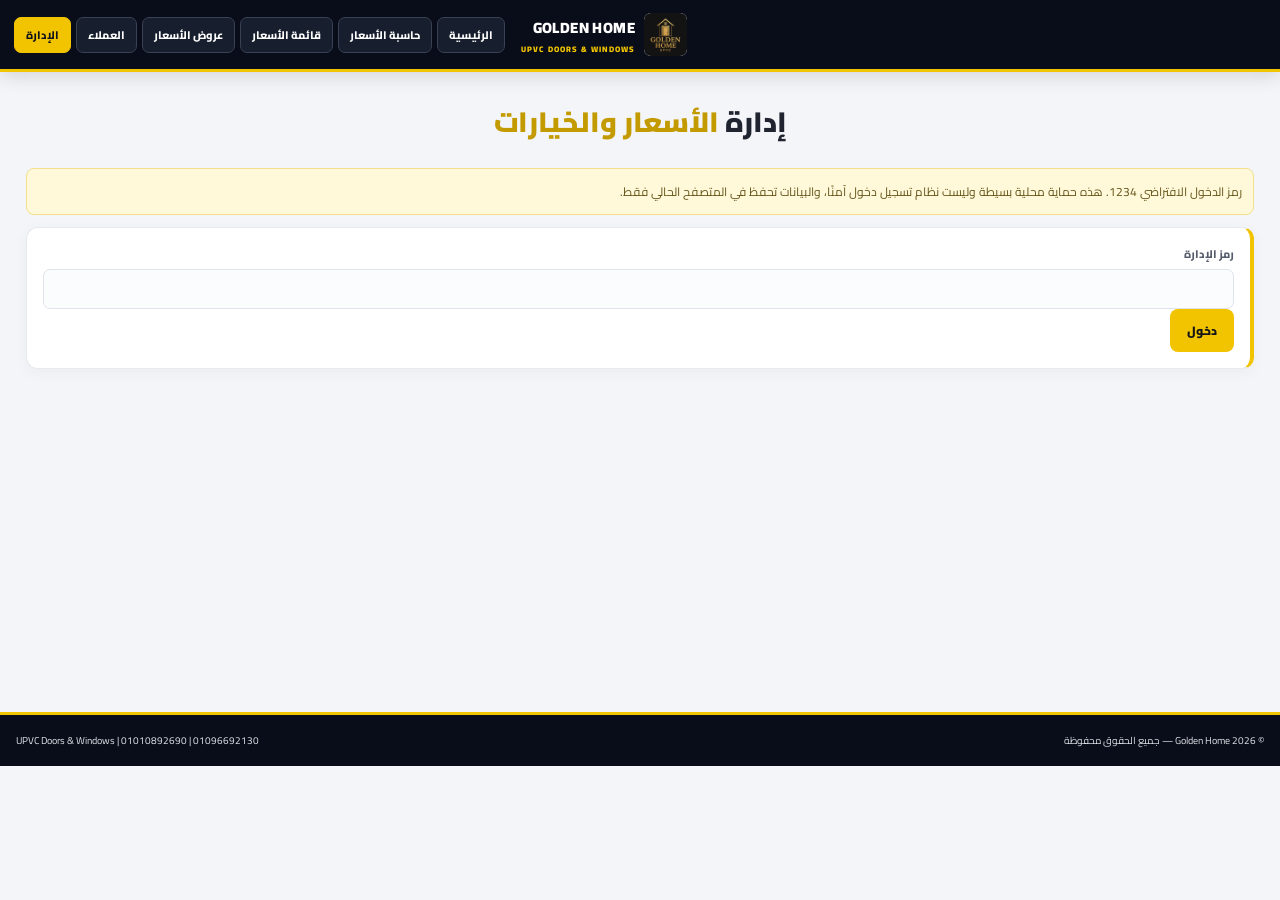
==== commit 7a49ec73: "Add files via upload" ====
--- a/admin.html
+++ b/admin.html
@@ -1 +1,4 @@
-<!doctype html><html lang="ar" dir="rtl"><head><meta charset="utf-8"><meta name="viewport" content="width=device-width,initial-scale=1"><title>الإدارة | Golden Home</title><link rel="stylesheet" href="style.css"></head><body><header class="top"><a class="brand" href="index.html"><img src="assets/logo.svg"><span><b>GOLDEN HOME</b><small>UPVC DOORS & WINDOWS</small></span></a><button class="hamb" onclick="document.querySelector('.links').classList.toggle('show')">☰</button><nav class="links"><a href="index.html">الرئيسية</a><a href="calculator.html">حاسبة الأسعار</a><a href="prices.html">قائمة الأسعار</a><a href="quotes.html">عروض الأسعار</a><a href="customers.html">العملاء</a><a href="admin.html">الإدارة</a></nav></header><div class="pagehead"><h1>إدارة الأسعار والإضافات</h1><p>تحكم في الأسعار والاختيارات المستخدمة داخل الحاسبة.</p></div><main class="wrap"><section class="panel" id="login"><h3>دخول الإدارة</h3><label class="field">رمز الدخول<input id="pin" type="password" placeholder="الرمز الافتراضي 1234"></label><button class="btn dark" style="margin-top:12px" onclick="login()">دخول</button></section><div id="editor" hidden><div id="edit"></div><button class="btn gold" onclick="save()">حفظ التعديلات</button></div></main><footer><span>© 2026 Golden Home — جميع الحقوق محفوظة</span><span>01096692130 | 01010892690</span></footer><script src="common.js"></script><script src="admin.js"></script></body></html>+<!doctype html><html lang="ar" dir="rtl"><head><meta charset="utf-8"><meta name="viewport" content="width=device-width,initial-scale=1"><meta name="theme-color" content="#090d19"><title>إدارة الأسعار | Golden Home</title><link rel="icon" href="golden-home-logo.png"><link rel="stylesheet" href="style.css"></head><body><header class="header">
+<a class="brand" href="index.html"><img src="golden-home-logo.png" alt="Golden Home"><span>GOLDEN HOME<small>UPVC DOORS & WINDOWS</small></span></a>
+<button class="menu" type="button" onclick="document.querySelector('.nav').classList.toggle('open')">☰</button>
+<nav class="nav"><a href="index.html">الرئيسية</a><a href="calculator.html">حاسبة الأسعار</a><a href="prices.html">قائمة الأسعار</a><a href="quotes.html">عروض الأسعار</a><a href="customers.html">العملاء</a><a href="admin.html">الإدارة</a></nav></header><main class="page"><div class="heading"><h2>إدارة <em>الأسعار والخيارات</em></h2></div><div class="notice">رمز الدخول الافتراضي 1234. هذه حماية محلية بسيطة وليست نظام تسجيل دخول آمنًا، والبيانات تحفظ في المتصفح الحالي فقط.</div><section class="panel" id="loginBox"><label class="field">رمز الإدارة<input id="pin" type="password"></label><button class="btn gold" onclick="loginAdmin()">دخول</button></section><section id="adminBox" class="hidden"><div id="adminFields"></div><div class="actions"><button class="btn gold" onclick="saveAdmin()">حفظ الأسعار</button><button class="btn dark" onclick="changePin()">تغيير رمز الدخول</button></div></section></main><footer><span>© 2026 Golden Home — جميع الحقوق محفوظة</span><span>01096692130 | 01010892690 | UPVC Doors & Windows</span></footer><script src="app.js"></script></body></html>
--- a/style.css
+++ b/style.css
@@ -1 +1,30 @@
-@import url('https://fonts.googleapis.com/css2?family=Cairo:wght@400;500;600;700;800;900&display=swap');:root{--navy:#071329;--navy2:#101f3a;--gold:#d9b34e;--bg:#f4f5f9;--line:#e5e8ef;--muted:#7b8494}*{box-sizing:border-box}body{margin:0;background:var(--bg);color:#182238;font-family:'Cairo',Tahoma,sans-serif;font-size:14px}.top{height:auto;min-height:76px;background:#071329;color:#fff;display:flex;align-items:center;justify-content:space-between;padding:10px max(4%,calc((100% - 1200px)/2));gap:20px;border-bottom:2px solid #caa33d}.brand{display:flex;align-items:center;gap:10px;color:white;text-decoration:none;white-space:nowrap}.brand img{width:42px;height:42px}.brand b{display:block;letter-spacing:1.5px;font-size:15px}.brand small{display:block;font-size:9px;letter-spacing:2px;color:#aab4c5}.links{display:flex;gap:5px;align-items:center;flex-wrap:wrap}.links a{color:#dbe2ef;text-decoration:none;padding:9px 11px;border:1px solid #293650;border-radius:7px;font-size:12px}.links a:hover,.links a.active{background:#d9b34e;color:#071329}.hamb{display:none;background:transparent;color:white;border:1px solid #536078;border-radius:6px;padding:8px}.hero{background:radial-gradient(circle at 12% 50%,#152b4c 0,#0a1931 44%,#061126 100%);color:white;min-height:360px;display:grid;grid-template-columns:1.1fr .9fr;align-items:center;padding:50px max(6%,calc((100% - 1120px)/2));gap:30px;overflow:hidden}.hero h1{font-size:clamp(32px,5vw,58px);line-height:1.5;margin:0 0 14px;font-weight:900}.hero h1 em{font-style:normal;color:var(--gold)}.hero p{color:#c4ccda;line-height:2;max-width:570px}.hero-actions{display:flex;gap:10px;margin-top:24px}.hero-mark{height:250px;width:250px;border:24px solid #182942;border-radius:50%;display:grid;place-items:center;margin:auto;box-shadow:0 0 0 1px #34415a}.hero-mark img{width:120px}.btn{border:0;border-radius:8px;padding:11px 18px;font-family:inherit;font-weight:800;cursor:pointer;text-decoration:none;display:inline-block}.gold{background:linear-gradient(120deg,#bd9130,#efd276);color:#111b2e}.dark{background:#071329;color:#fff}.light{background:#fff;color:#17233a;border:1px solid var(--line)}.wrap{max-width:1160px;margin:36px auto;padding:0 18px}.section-title{text-align:center;margin:35px 0 22px}.section-title h2{font-size:25px;margin:0}.section-title p{color:var(--muted);font-size:12px}.tiles{display:grid;grid-template-columns:repeat(4,1fr);gap:14px}.tile,.panel{background:#fff;border:1px solid #e9ecf2;border-radius:13px;box-shadow:0 5px 20px #17243b08}.tile{padding:22px 18px;border-top:3px solid var(--gold)}.tile h3{margin:0 0 7px}.tile p{color:var(--muted);font-size:12px;min-height:22px}.tile .btn{width:100%;text-align:center;margin-top:8px}.panel{padding:22px;margin:15px 0}.panel h3{margin:0 0 16px;font-size:17px}.muted{color:var(--muted)}.pagehead{background:white;border-bottom:1px solid var(--line);padding:24px max(4%,calc((100% - 1120px)/2));}.pagehead h1{margin:0;font-size:24px}.pagehead p{margin:5px 0 0;color:var(--muted);font-size:12px}.field-grid{display:grid;grid-template-columns:repeat(2,minmax(0,1fr));gap:13px}.field{display:flex;flex-direction:column;gap:6px;font-size:12px;color:#687286}.field input,.field select,.field textarea,.input{width:100%;padding:11px;border:1px solid #dfe4ec;border-radius:7px;background:#fafbfc;color:#17233a;font:inherit;min-width:0}.field input:focus,.field select:focus{outline:1px solid var(--gold);border-color:var(--gold)}.item{border:1px solid #e1e5ed;border-right:4px solid var(--gold);border-radius:12px;background:#fff;margin:18px 0;overflow:hidden}.itemtop{display:flex;justify-content:space-between;align-items:center;background:#fbfcfe;padding:14px 18px;border-bottom:1px solid var(--line)}.itemtop strong{font-size:15px}.itembody{padding:18px}.itemgrid{display:grid;grid-template-columns:repeat(4,minmax(0,1fr));gap:12px}.itemgrid .wide{grid-column:span 2}.subhead{font-weight:800;margin:14px 0 10px}.preview{background:#f7f9fc;border:1px solid #e8edf3;border-radius:9px;min-height:180px;display:grid;place-items:center;margin:15px 0;padding:12px}.preview svg{width:min(280px,90%);height:155px}.preview small{color:var(--muted)}.addonlist{display:flex;flex-wrap:wrap;gap:9px}.addon{border:1px solid var(--line);border-radius:8px;padding:8px 11px;font-size:12px;display:flex;gap:7px;align-items:center}.addon small{color:#a17b20}.itemfoot{display:flex;justify-content:space-between;align-items:center;margin-top:16px;padding-top:13px;border-top:1px solid var(--line);gap:10px}.total{font-weight:900;color:#101c32}.summary{display:grid;grid-template-columns:1fr 1fr;gap:20px;align-items:start}.summary strong{font-size:20px}.actions{display:flex;gap:9px;flex-wrap:wrap}.table{width:100%;border-collapse:collapse}.table th,.table td{padding:12px;border-bottom:1px solid var(--line);text-align:right}.table th{background:#f7f8fb}.pill{display:inline-block;background:#f8f1dc;color:#8d6815;padding:4px 9px;border-radius:20px;font-size:11px}footer{background:#071329;color:#bfc8d7;padding:22px max(4%,calc((100% - 1160px)/2));display:flex;justify-content:space-between;font-size:11px;margin-top:45px}.empty{text-align:center;padding:30px;color:var(--muted)}.adminrow{display:grid;grid-template-columns:1fr 130px auto;gap:8px;margin:8px 0}.adminrow input{padding:9px;border:1px solid var(--line);border-radius:6px;min-width:0}@media(max-width:800px){.top{padding:10px 14px;flex-wrap:wrap}.hamb{display:block}.links{display:none;width:100%;grid-template-columns:repeat(3,1fr)}.links.show{display:grid}.links a{text-align:center;padding:8px 4px}.hero{grid-template-columns:1fr;min-height:300px;padding:35px 22px}.hero-mark{display:none}.tiles{grid-template-columns:repeat(2,1fr)}.itemgrid{grid-template-columns:repeat(2,minmax(0,1fr))}.summary{grid-template-columns:1fr}footer{flex-direction:column;gap:8px}.wrap{margin:22px auto}.field-grid{grid-template-columns:1fr}}@media(max-width:420px){.tiles{grid-template-columns:1fr}.itemgrid{grid-template-columns:1fr}.itemgrid .wide{grid-column:span 1}.itemfoot{align-items:flex-start;flex-direction:column}}+@import url('https://fonts.googleapis.com/css2?family=Cairo:wght@400;500;600;700;800;900&display=swap');
+:root{--navy:#090d19;--navy2:#141b2b;--gold:#f2c400;--gold2:#dcae00;--paper:#f4f5f8;--ink:#202431;--muted:#78808e;--line:#e7e9ee;--green:#12a879;--red:#d94b55;--blue:#287cc0}
+*{box-sizing:border-box}html{scroll-behavior:smooth}body{margin:0;background:var(--paper);color:var(--ink);font-family:'Cairo',Tahoma,Arial,sans-serif;font-size:14px}
+a{color:inherit}.header{min-height:72px;background:var(--navy);color:#fff;padding:9px max(14px,calc((100% - 1260px)/2));display:flex;align-items:center;gap:16px;border-bottom:3px solid var(--gold);position:sticky;top:0;z-index:50;box-shadow:0 4px 18px #0002}
+.brand{display:flex;align-items:center;gap:9px;text-decoration:none;white-space:nowrap;margin-inline-start:auto}.brand img{width:43px;height:43px;object-fit:contain;border-radius:7px;background:#fff}.brand span{font-weight:900;font-size:15px;letter-spacing:.4px}.brand small{display:block;color:var(--gold);font-size:8px;letter-spacing:1.1px}
+.nav{display:flex;align-items:center;gap:5px;flex-wrap:wrap}.nav a{font-size:11px;font-weight:800;text-decoration:none;padding:7px 11px;border:1px solid #394154;border-radius:7px;background:#171e2d;color:#fff;transition:.18s}.nav a:hover,.nav a.active{background:var(--gold);color:#10131b;border-color:var(--gold)}
+.menu{display:none;background:#1e2636;color:#fff;border:1px solid #424b5e;border-radius:8px;padding:7px 12px;font-size:19px}
+.hero{max-width:1260px;margin:22px auto 18px;padding:30px 26px;background:linear-gradient(115deg,#0a1020,#19243a);color:white;border-radius:15px;position:relative;overflow:hidden;display:grid;grid-template-columns:1fr .8fr;gap:22px;align-items:center;min-height:245px}
+.hero:before{content:"";position:absolute;width:280px;height:280px;border:1px solid #ffffff12;border-radius:50%;left:7%;top:-25%;box-shadow:0 0 0 22px #ffffff05,0 0 0 46px #ffffff04}
+.hero-copy{position:relative;z-index:1}.eyebrow{display:inline-block;background:#f4c4001c;color:#f5d54a;border:1px solid #f5d54a44;padding:5px 12px;border-radius:30px;font-size:11px;font-weight:800}
+.hero h1{font-size:clamp(28px,4vw,48px);line-height:1.28;margin:12px 0}.hero h1 em{font-style:normal;color:var(--gold)}.hero p{color:#c7ccda;line-height:1.9;max-width:570px}.hero-visual{min-height:185px;display:grid;place-items:center;position:relative}.hero-visual img{max-width:210px;max-height:180px;object-fit:contain;filter:drop-shadow(0 12px 20px #0005)}.hero-actions{display:flex;gap:9px;flex-wrap:wrap;margin-top:16px}
+.phone-strip{display:flex;gap:9px;flex-wrap:wrap;margin-top:13px}.phone-strip a{direction:ltr;text-decoration:none;color:#e6e9f0;font-size:11px;border:1px solid #ffffff30;border-radius:30px;padding:5px 11px}
+.section,.page{max-width:1260px;margin:22px auto;padding:0 16px}.heading{text-align:center;margin:18px auto 20px}.heading h2{font-size:clamp(20px,3vw,28px);font-weight:900;margin:0 0 6px}.heading h2 em{font-style:normal;color:#c39b00}.heading p{color:var(--muted);font-size:12px;margin:3px}
+.grid{display:grid;grid-template-columns:repeat(auto-fit,minmax(190px,1fr));gap:13px}.tile,.panel{background:#fff;border:1px solid var(--line);border-right:4px solid var(--gold);border-radius:12px;padding:16px;margin-bottom:13px;box-shadow:0 4px 16px #1b24330a}
+.tile{min-height:150px;display:flex;flex-direction:column;align-items:flex-start}.tile h3,.panel h3{font-size:15px;font-weight:900;margin:0 0 8px}.tile p{font-size:11px;color:var(--muted);margin:0 0 13px;line-height:1.8}.tile .btn{margin-top:auto;min-width:120px}
+.btn{display:inline-flex;align-items:center;justify-content:center;gap:6px;border:0;border-radius:8px;padding:10px 17px;font-family:inherit;font-size:12px;font-weight:900;text-decoration:none;cursor:pointer;transition:.18s}.btn:hover{filter:brightness(.96);transform:translateY(-1px)}.btn.gold{background:var(--gold);color:#171717}.btn.dark{background:var(--navy);color:#fff}.btn.green{background:var(--green);color:white}.btn.light{background:#fff;color:#1c2432;border:1px solid #dfe2e8}
+.page{min-height:66vh}.page>.heading{margin-top:24px}.page>.heading .phone-strip{justify-content:center}
+.panel>h3{padding-bottom:10px;border-bottom:1px solid var(--line);margin-bottom:12px}.panel>p{font-size:12px;color:var(--muted)}
+.field-grid,.specs,.measure{display:grid;grid-template-columns:repeat(2,minmax(0,1fr));gap:10px}.field{display:flex;flex-direction:column;gap:5px;font-size:11px;font-weight:800;color:#555d6c}.field input,.field select,.field textarea,.adminrow input{width:100%;min-height:40px;border:1px solid #e0e3e9;border-radius:7px;background:#fbfcfd;padding:8px 10px;font:inherit;color:#252a36;outline:none}.field input:focus,.field select:focus,.field textarea:focus{border-color:#d4ad00;box-shadow:0 0 0 3px #f2c40022}
+.item-head{display:flex;align-items:center;justify-content:space-between;border-bottom:1px solid var(--line);padding-bottom:9px;margin-bottom:11px}.item-head b{font-size:14px}.item-head button{background:#fff0f0;color:#c8323d;border:1px solid #ffd4d7;border-radius:7px;padding:5px 11px;font-family:inherit;font-weight:800}
+.item-body h4{font-size:12px;margin:13px 0 8px}.area{margin:10px 0;background:#f5f6f8;border-radius:7px;padding:9px 11px;color:#626a78;font-size:11px}.area b{color:#111522}.specs{grid-template-columns:repeat(2,minmax(0,1fr))}.field.full{grid-column:1/-1}
+.preview{background:#f7f9fc;border:1px solid #e5e9ef;border-radius:9px;padding:10px;text-align:center;margin:12px 0}.preview svg{width:min(100%,270px);height:155px}.preview p{font-size:10px;color:#6b7280;margin:0}
+.addons{display:grid;grid-template-columns:repeat(2,minmax(0,1fr));gap:7px}.addon{display:flex;align-items:center;gap:8px;border:1px solid #e5e7eb;border-radius:7px;padding:8px;font-size:11px;font-weight:700}.addon input{accent-color:#d8b000}.addon small{margin-inline-start:auto;color:#9a7800;font-size:10px;white-space:nowrap}
+.totalbar{display:flex;justify-content:space-between;align-items:center;background:var(--navy);color:#fff;border-radius:8px;padding:11px;margin-top:12px;gap:10px;font-size:12px}.totalbar strong{color:#ffda32}
+.actions{display:flex;gap:9px;flex-wrap:wrap;margin-top:12px}.notice{background:#fff8d9;border:1px solid #f3df8c;border-radius:8px;padding:11px;margin:12px 0;color:#65551a;font-size:12px}
+.table{width:100%;border-collapse:collapse;background:#fff;font-size:12px}.table th,.table td{padding:10px;border-bottom:1px solid var(--line);text-align:right}.table th{background:#f5f6f8;font-weight:900}.adminrow{display:grid;grid-template-columns:1fr 120px 40px;gap:8px;margin:8px 0}.hidden{display:none!important}
+footer{background:var(--navy);color:#dfe2e8;padding:16px max(16px,calc((100% - 1260px)/2));display:flex;justify-content:space-between;gap:10px;flex-wrap:wrap;font-size:10px;border-top:3px solid var(--gold)}
+@media(max-width:780px){.header{padding:8px 10px;min-height:60px;gap:8px}.brand{margin-inline-start:0}.brand img{width:35px;height:35px}.brand span{font-size:12px}.menu{display:block;margin-inline-start:auto}.nav{display:none;width:100%;grid-template-columns:repeat(3,minmax(0,1fr));order:3}.nav.open{display:grid}.nav a{text-align:center;padding:7px 4px;font-size:10px}.hero{margin:12px 10px;padding:22px 16px;grid-template-columns:1fr;min-height:0;text-align:center}.hero-visual{display:none}.hero-copy p{margin-inline:auto}.hero-actions,.phone-strip{justify-content:center}.section,.page{margin:14px auto;padding:0 10px}.grid{grid-template-columns:repeat(2,minmax(0,1fr));gap:9px}.tile{padding:12px;min-height:140px}.tile h3{font-size:13px}.tile p{font-size:10px}.panel{padding:12px}.field-grid,.specs,.measure{gap:8px}.field{font-size:10px}.field input,.field select{min-height:38px;padding:7px}.addons{grid-template-columns:1fr}.totalbar{font-size:11px}.adminrow{grid-template-columns:1fr 80px 32px}footer{font-size:9px;padding:14px 10px}}
+@media(max-width:380px){.grid{grid-template-columns:1fr}.field-grid,.specs,.measure{grid-template-columns:1fr}.field.full{grid-column:auto}}
+@media print{.header,.actions,.menu,footer{display:none!important}body{background:#fff}.page{max-width:none;margin:0;padding:0}.panel{box-shadow:none;break-inside:avoid}}
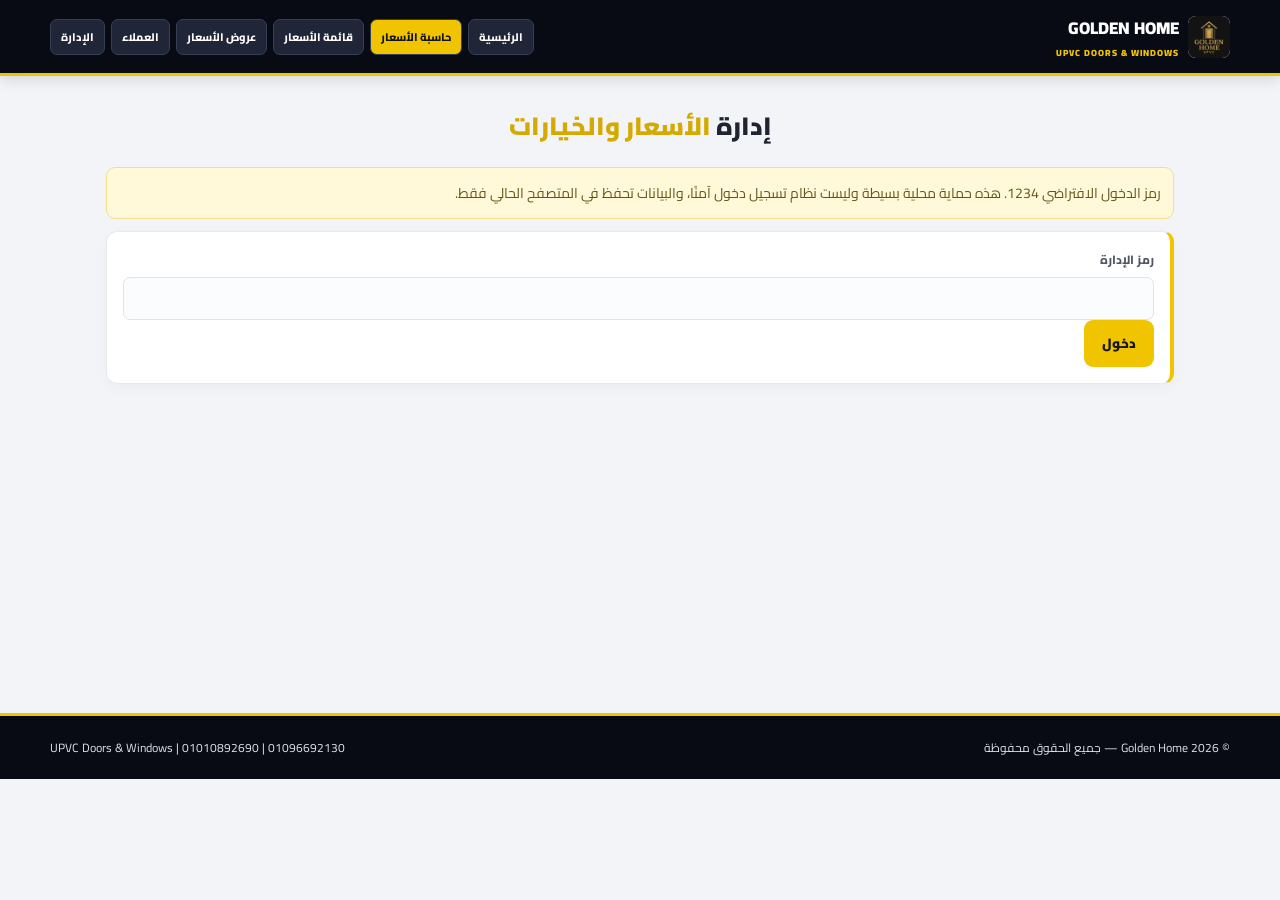
==== commit 64d67675: "Add files via upload" ====
--- a/admin.html
+++ b/admin.html
@@ -1,4 +1 @@
-<!doctype html><html lang="ar" dir="rtl"><head><meta charset="utf-8"><meta name="viewport" content="width=device-width,initial-scale=1"><meta name="theme-color" content="#090d19"><title>إدارة الأسعار | Golden Home</title><link rel="icon" href="golden-home-logo.png"><link rel="stylesheet" href="style.css"></head><body><header class="header">
-<a class="brand" href="index.html"><img src="golden-home-logo.png" alt="Golden Home"><span>GOLDEN HOME<small>UPVC DOORS & WINDOWS</small></span></a>
-<button class="menu" type="button" onclick="document.querySelector('.nav').classList.toggle('open')">☰</button>
-<nav class="nav"><a href="index.html">الرئيسية</a><a href="calculator.html">حاسبة الأسعار</a><a href="prices.html">قائمة الأسعار</a><a href="quotes.html">عروض الأسعار</a><a href="customers.html">العملاء</a><a href="admin.html">الإدارة</a></nav></header><main class="page"><div class="heading"><h2>إدارة <em>الأسعار والخيارات</em></h2></div><div class="notice">رمز الدخول الافتراضي 1234. هذه حماية محلية بسيطة وليست نظام تسجيل دخول آمنًا، والبيانات تحفظ في المتصفح الحالي فقط.</div><section class="panel" id="loginBox"><label class="field">رمز الإدارة<input id="pin" type="password"></label><button class="btn gold" onclick="loginAdmin()">دخول</button></section><section id="adminBox" class="hidden"><div id="adminFields"></div><div class="actions"><button class="btn gold" onclick="saveAdmin()">حفظ الأسعار</button><button class="btn dark" onclick="changePin()">تغيير رمز الدخول</button></div></section></main><footer><span>© 2026 Golden Home — جميع الحقوق محفوظة</span><span>01096692130 | 01010892690 | UPVC Doors & Windows</span></footer><script src="app.js"></script></body></html>+<!doctype html><html lang="ar" dir="rtl"><head><meta charset="utf-8"><meta name="viewport" content="width=device-width,initial-scale=1"><title>إدارة الأسعار | Golden Home</title><link rel="icon" href="golden-home-logo.png"><link rel="stylesheet" href="style.css"></head><body><header class="header"><a class="brand" href="index.html"><img src="golden-home-logo.png" alt="Golden Home"><span>GOLDEN HOME<small>UPVC DOORS & WINDOWS</small></span></a><button class="menu" onclick="document.querySelector('.nav').classList.toggle('open')">☰</button><nav class="nav"><a href="index.html">الرئيسية</a><a href="calculator.html">حاسبة الأسعار</a><a href="prices.html">قائمة الأسعار</a><a href="quotes.html">عروض الأسعار</a><a href="customers.html">العملاء</a><a href="admin.html">الإدارة</a></nav></header><main class="page"><div class="heading"><h2>إدارة <em>الأسعار والخيارات</em></h2></div><div class="notice">رمز الدخول الافتراضي 1234. هذه حماية محلية بسيطة وليست نظام تسجيل دخول آمنًا، والبيانات تحفظ في المتصفح الحالي فقط.</div><section class="panel" id="loginBox"><label class="field">رمز الإدارة<input id="pin" type="password"></label><button class="btn gold" onclick="loginAdmin()">دخول</button></section><section id="adminBox" class="hidden"><div id="adminFields"></div><div class="actions"><button class="btn gold" onclick="saveAdmin()">حفظ الأسعار</button><button class="btn dark" onclick="changePin()">تغيير رمز الدخول</button></div></section></main><footer><span>© 2026 Golden Home — جميع الحقوق محفوظة</span><span>01096692130 | 01010892690 | UPVC Doors & Windows</span></footer><script src="app.js"></script></body></html>
--- a/style.css
+++ b/style.css
@@ -1,30 +1,26 @@
 @import url('https://fonts.googleapis.com/css2?family=Cairo:wght@400;500;600;700;800;900&display=swap');
-:root{--navy:#090d19;--navy2:#141b2b;--gold:#f2c400;--gold2:#dcae00;--paper:#f4f5f8;--ink:#202431;--muted:#78808e;--line:#e7e9ee;--green:#12a879;--red:#d94b55;--blue:#287cc0}
-*{box-sizing:border-box}html{scroll-behavior:smooth}body{margin:0;background:var(--paper);color:var(--ink);font-family:'Cairo',Tahoma,Arial,sans-serif;font-size:14px}
-a{color:inherit}.header{min-height:72px;background:var(--navy);color:#fff;padding:9px max(14px,calc((100% - 1260px)/2));display:flex;align-items:center;gap:16px;border-bottom:3px solid var(--gold);position:sticky;top:0;z-index:50;box-shadow:0 4px 18px #0002}
-.brand{display:flex;align-items:center;gap:9px;text-decoration:none;white-space:nowrap;margin-inline-start:auto}.brand img{width:43px;height:43px;object-fit:contain;border-radius:7px;background:#fff}.brand span{font-weight:900;font-size:15px;letter-spacing:.4px}.brand small{display:block;color:var(--gold);font-size:8px;letter-spacing:1.1px}
-.nav{display:flex;align-items:center;gap:5px;flex-wrap:wrap}.nav a{font-size:11px;font-weight:800;text-decoration:none;padding:7px 11px;border:1px solid #394154;border-radius:7px;background:#171e2d;color:#fff;transition:.18s}.nav a:hover,.nav a.active{background:var(--gold);color:#10131b;border-color:var(--gold)}
-.menu{display:none;background:#1e2636;color:#fff;border:1px solid #424b5e;border-radius:8px;padding:7px 12px;font-size:19px}
-.hero{max-width:1260px;margin:22px auto 18px;padding:30px 26px;background:linear-gradient(115deg,#0a1020,#19243a);color:white;border-radius:15px;position:relative;overflow:hidden;display:grid;grid-template-columns:1fr .8fr;gap:22px;align-items:center;min-height:245px}
-.hero:before{content:"";position:absolute;width:280px;height:280px;border:1px solid #ffffff12;border-radius:50%;left:7%;top:-25%;box-shadow:0 0 0 22px #ffffff05,0 0 0 46px #ffffff04}
-.hero-copy{position:relative;z-index:1}.eyebrow{display:inline-block;background:#f4c4001c;color:#f5d54a;border:1px solid #f5d54a44;padding:5px 12px;border-radius:30px;font-size:11px;font-weight:800}
-.hero h1{font-size:clamp(28px,4vw,48px);line-height:1.28;margin:12px 0}.hero h1 em{font-style:normal;color:var(--gold)}.hero p{color:#c7ccda;line-height:1.9;max-width:570px}.hero-visual{min-height:185px;display:grid;place-items:center;position:relative}.hero-visual img{max-width:210px;max-height:180px;object-fit:contain;filter:drop-shadow(0 12px 20px #0005)}.hero-actions{display:flex;gap:9px;flex-wrap:wrap;margin-top:16px}
-.phone-strip{display:flex;gap:9px;flex-wrap:wrap;margin-top:13px}.phone-strip a{direction:ltr;text-decoration:none;color:#e6e9f0;font-size:11px;border:1px solid #ffffff30;border-radius:30px;padding:5px 11px}
-.section,.page{max-width:1260px;margin:22px auto;padding:0 16px}.heading{text-align:center;margin:18px auto 20px}.heading h2{font-size:clamp(20px,3vw,28px);font-weight:900;margin:0 0 6px}.heading h2 em{font-style:normal;color:#c39b00}.heading p{color:var(--muted);font-size:12px;margin:3px}
-.grid{display:grid;grid-template-columns:repeat(auto-fit,minmax(190px,1fr));gap:13px}.tile,.panel{background:#fff;border:1px solid var(--line);border-right:4px solid var(--gold);border-radius:12px;padding:16px;margin-bottom:13px;box-shadow:0 4px 16px #1b24330a}
-.tile{min-height:150px;display:flex;flex-direction:column;align-items:flex-start}.tile h3,.panel h3{font-size:15px;font-weight:900;margin:0 0 8px}.tile p{font-size:11px;color:var(--muted);margin:0 0 13px;line-height:1.8}.tile .btn{margin-top:auto;min-width:120px}
-.btn{display:inline-flex;align-items:center;justify-content:center;gap:6px;border:0;border-radius:8px;padding:10px 17px;font-family:inherit;font-size:12px;font-weight:900;text-decoration:none;cursor:pointer;transition:.18s}.btn:hover{filter:brightness(.96);transform:translateY(-1px)}.btn.gold{background:var(--gold);color:#171717}.btn.dark{background:var(--navy);color:#fff}.btn.green{background:var(--green);color:white}.btn.light{background:#fff;color:#1c2432;border:1px solid #dfe2e8}
-.page{min-height:66vh}.page>.heading{margin-top:24px}.page>.heading .phone-strip{justify-content:center}
-.panel>h3{padding-bottom:10px;border-bottom:1px solid var(--line);margin-bottom:12px}.panel>p{font-size:12px;color:var(--muted)}
-.field-grid,.specs,.measure{display:grid;grid-template-columns:repeat(2,minmax(0,1fr));gap:10px}.field{display:flex;flex-direction:column;gap:5px;font-size:11px;font-weight:800;color:#555d6c}.field input,.field select,.field textarea,.adminrow input{width:100%;min-height:40px;border:1px solid #e0e3e9;border-radius:7px;background:#fbfcfd;padding:8px 10px;font:inherit;color:#252a36;outline:none}.field input:focus,.field select:focus,.field textarea:focus{border-color:#d4ad00;box-shadow:0 0 0 3px #f2c40022}
-.item-head{display:flex;align-items:center;justify-content:space-between;border-bottom:1px solid var(--line);padding-bottom:9px;margin-bottom:11px}.item-head b{font-size:14px}.item-head button{background:#fff0f0;color:#c8323d;border:1px solid #ffd4d7;border-radius:7px;padding:5px 11px;font-family:inherit;font-weight:800}
-.item-body h4{font-size:12px;margin:13px 0 8px}.area{margin:10px 0;background:#f5f6f8;border-radius:7px;padding:9px 11px;color:#626a78;font-size:11px}.area b{color:#111522}.specs{grid-template-columns:repeat(2,minmax(0,1fr))}.field.full{grid-column:1/-1}
-.preview{background:#f7f9fc;border:1px solid #e5e9ef;border-radius:9px;padding:10px;text-align:center;margin:12px 0}.preview svg{width:min(100%,270px);height:155px}.preview p{font-size:10px;color:#6b7280;margin:0}
-.addons{display:grid;grid-template-columns:repeat(2,minmax(0,1fr));gap:7px}.addon{display:flex;align-items:center;gap:8px;border:1px solid #e5e7eb;border-radius:7px;padding:8px;font-size:11px;font-weight:700}.addon input{accent-color:#d8b000}.addon small{margin-inline-start:auto;color:#9a7800;font-size:10px;white-space:nowrap}
-.totalbar{display:flex;justify-content:space-between;align-items:center;background:var(--navy);color:#fff;border-radius:8px;padding:11px;margin-top:12px;gap:10px;font-size:12px}.totalbar strong{color:#ffda32}
-.actions{display:flex;gap:9px;flex-wrap:wrap;margin-top:12px}.notice{background:#fff8d9;border:1px solid #f3df8c;border-radius:8px;padding:11px;margin:12px 0;color:#65551a;font-size:12px}
-.table{width:100%;border-collapse:collapse;background:#fff;font-size:12px}.table th,.table td{padding:10px;border-bottom:1px solid var(--line);text-align:right}.table th{background:#f5f6f8;font-weight:900}.adminrow{display:grid;grid-template-columns:1fr 120px 40px;gap:8px;margin:8px 0}.hidden{display:none!important}
-footer{background:var(--navy);color:#dfe2e8;padding:16px max(16px,calc((100% - 1260px)/2));display:flex;justify-content:space-between;gap:10px;flex-wrap:wrap;font-size:10px;border-top:3px solid var(--gold)}
-@media(max-width:780px){.header{padding:8px 10px;min-height:60px;gap:8px}.brand{margin-inline-start:0}.brand img{width:35px;height:35px}.brand span{font-size:12px}.menu{display:block;margin-inline-start:auto}.nav{display:none;width:100%;grid-template-columns:repeat(3,minmax(0,1fr));order:3}.nav.open{display:grid}.nav a{text-align:center;padding:7px 4px;font-size:10px}.hero{margin:12px 10px;padding:22px 16px;grid-template-columns:1fr;min-height:0;text-align:center}.hero-visual{display:none}.hero-copy p{margin-inline:auto}.hero-actions,.phone-strip{justify-content:center}.section,.page{margin:14px auto;padding:0 10px}.grid{grid-template-columns:repeat(2,minmax(0,1fr));gap:9px}.tile{padding:12px;min-height:140px}.tile h3{font-size:13px}.tile p{font-size:10px}.panel{padding:12px}.field-grid,.specs,.measure{gap:8px}.field{font-size:10px}.field input,.field select{min-height:38px;padding:7px}.addons{grid-template-columns:1fr}.totalbar{font-size:11px}.adminrow{grid-template-columns:1fr 80px 32px}footer{font-size:9px;padding:14px 10px}}
-@media(max-width:380px){.grid{grid-template-columns:1fr}.field-grid,.specs,.measure{grid-template-columns:1fr}.field.full{grid-column:auto}}
-@media print{.header,.actions,.menu,footer{display:none!important}body{background:#fff}.page{max-width:none;margin:0;padding:0}.panel{box-shadow:none;break-inside:avoid}}
+@import url('https://fonts.googleapis.com/css2?family=Cairo:wght@400;500;600;700;800;900&display=swap');
+:root{--ink:#10121b;--yellow:#f5c400;--gold:#e9b900;--green:#13a879;--blue:#2189d5;--red:#e34b55;--bg:#f3f4f7;--line:#e6e7eb;--muted:#737987}*{box-sizing:border-box}html{scroll-behavior:smooth}body{margin:0;background:var(--bg);color:#242733;font-family:'Cairo',Tahoma,Arial,sans-serif;font-size:14px}.header{background:#090b13;color:#fff;padding:12px max(16px,calc((100% - 1180px)/2));display:flex;align-items:center;gap:18px;flex-wrap:wrap;border-bottom:3px solid var(--yellow);position:sticky;top:0;z-index:20}.brand{display:flex;align-items:center;gap:9px;color:#fff;text-decoration:none;font-weight:900;font-size:17px;white-space:nowrap}.brand img{width:42px;height:42px;object-fit:contain;border-radius:8px;background:#fff}.brand small{display:block;font-size:9px;color:#e8c64a;letter-spacing:1px}.nav{display:flex;gap:6px;flex-wrap:wrap;margin-inline-start:auto}.nav a{color:#fff;text-decoration:none;font-size:11px;font-weight:800;padding:8px 12px;border-radius:18px;background:#242a3a;border:1px solid #41485a}.nav a:nth-child(2){background:#f0c400;color:#111}.nav a:hover{filter:brightness(1.15);transform:translateY(-1px)}.menu{display:none;background:#252b3a;color:#fff;border:0;border-radius:8px;padding:8px 12px;font-size:20px}.hero{background:linear-gradient(120deg,#0a0c14ed,#111827d9),url('https://images.unsplash.com/photo-1600607687939-ce8a6c25118c?auto=format&fit=crop&w=1600&q=80') center/cover;color:#fff;padding:76px 22px;text-align:center;border-bottom:4px solid var(--yellow)}.hero h1{font-size:clamp(32px,6vw,58px);line-height:1.3;margin:8px}.hero p{color:#d5d7de}.hero em,.heading em{font-style:normal;color:#d6a900}.eyebrow{color:#f5ca19!important;font-weight:900}.section,.page{max-width:1180px;margin:26px auto;padding:0 16px}.heading{text-align:center;margin:20px auto 22px}.heading h2{font-size:25px;margin:0 0 6px;font-weight:900}.heading p{color:var(--muted);margin:4px}.grid{display:grid;grid-template-columns:repeat(auto-fit,minmax(210px,1fr));gap:14px}.tile,.panel{background:#fff;border:1px solid #e5e6ea;border-right:4px solid var(--yellow);border-radius:13px;padding:18px;margin-bottom:14px;box-shadow:0 4px 15px #151b2a08}.tile h3,.panel h3{margin:0 0 12px;font-size:17px;font-weight:900}.tile p{color:var(--muted)}.btn{display:inline-flex;justify-content:center;align-items:center;border:0;border-radius:9px;padding:11px 18px;font-family:inherit;font-weight:900;text-decoration:none;cursor:pointer}.btn.gold{background:var(--yellow);color:#111}.btn.dark{background:#111522;color:#fff}.btn.green{background:var(--green);color:#fff}.btn:hover{filter:brightness(.96)}.page{min-height:65vh}.field-grid,.specs,.measure{display:grid;grid-template-columns:repeat(2,minmax(0,1fr));gap:12px}.field{display:flex;flex-direction:column;gap:6px;font-size:12px;font-weight:800;color:#515766}.field input,.field select,.field textarea,.adminrow input{width:100%;min-height:42px;border:1px solid #dfe2e8;border-radius:8px;background:#fafbfc;padding:9px 11px;font:inherit;color:#242733;outline:none}.field input:focus,.field select:focus{border-color:#d6ae00;box-shadow:0 0 0 3px #f5c40022}.item-head{display:flex;align-items:center;justify-content:space-between;border-bottom:1px solid var(--line);padding-bottom:10px;margin-bottom:12px}.item-head b{font-size:15px}.item-head button{background:#fff0f0;color:#c8323d;border:1px solid #ffd4d7;border-radius:7px;padding:6px 12px;font-family:inherit;font-weight:800}.item-body h4{font-size:13px;margin:16px 0 9px}.area{margin:12px 0;background:#f7f8fa;border-radius:8px;padding:10px;color:#5b6270}.area b{color:#111522}.specs{grid-template-columns:repeat(2,minmax(0,1fr))}.field.full{grid-column:1/-1}.preview{background:#f7f9fc;border:1px solid #e6eaf0;border-radius:10px;padding:12px;text-align:center;margin:14px 0}.preview svg{width:min(100%,290px);height:165px}.preview p{font-size:11px;color:#6b7280;margin:0}.addons{display:grid;grid-template-columns:repeat(2,minmax(0,1fr));gap:8px}.addon{display:flex;align-items:center;gap:8px;border:1px solid #e5e7eb;border-radius:8px;padding:9px;font-size:12px;font-weight:700}.addon input{accent-color:#d8b000}.addon small{margin-inline-start:auto;color:#a17c00;font-size:10px;white-space:nowrap}.totalbar{display:flex;justify-content:space-between;align-items:center;background:#111522;color:#fff;border-radius:9px;padding:12px;margin-top:14px;gap:10px}.totalbar strong{color:#ffda32}.actions{display:flex;gap:10px;flex-wrap:wrap;margin-top:14px}.notice{background:#fff8d9;border:1px solid #f3df8c;border-radius:9px;padding:12px;margin:12px 0;color:#65551a}.table{width:100%;border-collapse:collapse;background:#fff}.table th,.table td{padding:11px;border-bottom:1px solid var(--line);text-align:right}.table th{background:#f6f7f9}.adminrow{display:grid;grid-template-columns:1fr 120px 40px;gap:8px;margin:8px 0}.hidden{display:none!important}footer{background:#090b13;color:#dfe2e8;padding:20px max(16px,calc((100% - 1180px)/2));display:flex;justify-content:space-between;gap:12px;flex-wrap:wrap;font-size:12px;border-top:3px solid var(--yellow)}.phone-strip{display:flex;justify-content:center;gap:10px;flex-wrap:wrap;margin:16px 0}.phone-strip a{color:#111522;text-decoration:none;background:#fff;border:1px solid #e2e4e8;border-radius:30px;padding:7px 13px;font-weight:900;direction:ltr}
+@media(max-width:760px){.header{padding:9px 12px}.brand{font-size:14px}.brand img{width:36px;height:36px}.menu{display:block;margin-inline-start:auto}.nav{display:none;width:100%;margin:0;grid-template-columns:repeat(3,1fr)}.nav.open{display:grid}.nav a{text-align:center;padding:8px 5px;font-size:10px}.hero{padding:48px 16px}.section,.page{margin:18px auto;padding:0 10px}.heading h2{font-size:21px}.panel{padding:13px}.field-grid,.specs,.measure{gap:8px}.field{font-size:11px}.field input,.field select{min-height:40px;padding:7px}.addons{grid-template-columns:1fr}.totalbar{font-size:12px}.adminrow{grid-template-columns:1fr 85px 34px}footer{font-size:11px}}
+
+/* Golden Home reference-inspired UI refinement */
+:root{--gold:#f1c400;--navy:#090d19;--ink:#202431;--paper:#f3f4f7}
+body{font-family:'Cairo',Tahoma,Arial,sans-serif;background:var(--paper);color:var(--ink)}
+.header{background:#080b14;border-bottom:3px solid var(--gold);box-shadow:0 3px 14px #0002;min-height:66px}
+.nav a{background:#202638;border:1px solid #364055;border-radius:7px;padding:7px 10px;font-size:11px}
+.nav a.active,.nav a:hover{background:var(--gold);color:#10131b;border-color:var(--gold)}
+.brand small{color:var(--gold)}
+.hero{background:linear-gradient(115deg,#0b1222,#1b2b48);border-radius:0 0 14px 14px;min-height:280px;padding:36px 28px}
+.hero h1 em,.heading em{color:#d5aa00}
+.page{max-width:1100px}
+.heading{margin:20px auto 18px}
+.panel,.item{background:#fff;border:1px solid #e8eaf0;border-right:4px solid var(--gold);border-radius:11px;box-shadow:0 4px 14px #121a2809;padding:16px;margin:12px 0}
+.panel h3{font-size:15px;font-weight:900;border-bottom:1px solid #edf0f3;padding-bottom:10px}
+.field input,.field select{border:1px solid #e0e3e9;background:#fbfcfd;border-radius:7px;min-height:40px}
+.itemtop{background:#f8f9fb;border-radius:8px;padding:10px}
+.preview{background:#f5f8fb;border:1px solid #e4e9ef;border-radius:9px;padding:12px}
+.btn.gold{background:var(--gold);color:#171717}
+.btn.dark{background:#111725;color:#fff}
+footer{background:#080b14;border-top:3px solid var(--gold)}
+@media(max-width:760px){.header{padding:8px 10px;flex-wrap:wrap}.brand{margin-inline-end:auto}.menu{display:block}.nav{display:none;width:100%;grid-template-columns:repeat(3,minmax(0,1fr));order:4}.nav.open{display:grid}.nav a{text-align:center;padding:7px 3px;font-size:10px}.hero{margin:0;padding:25px 15px;min-height:0;text-align:center}.hero .phone-strip{justify-content:center}.field-grid{grid-template-columns:repeat(2,minmax(0,1fr))}.panel{padding:12px}.item{padding:10px}}
+@media print{.header,.actions,footer{display:none!important}.panel,.item{box-shadow:none}}
